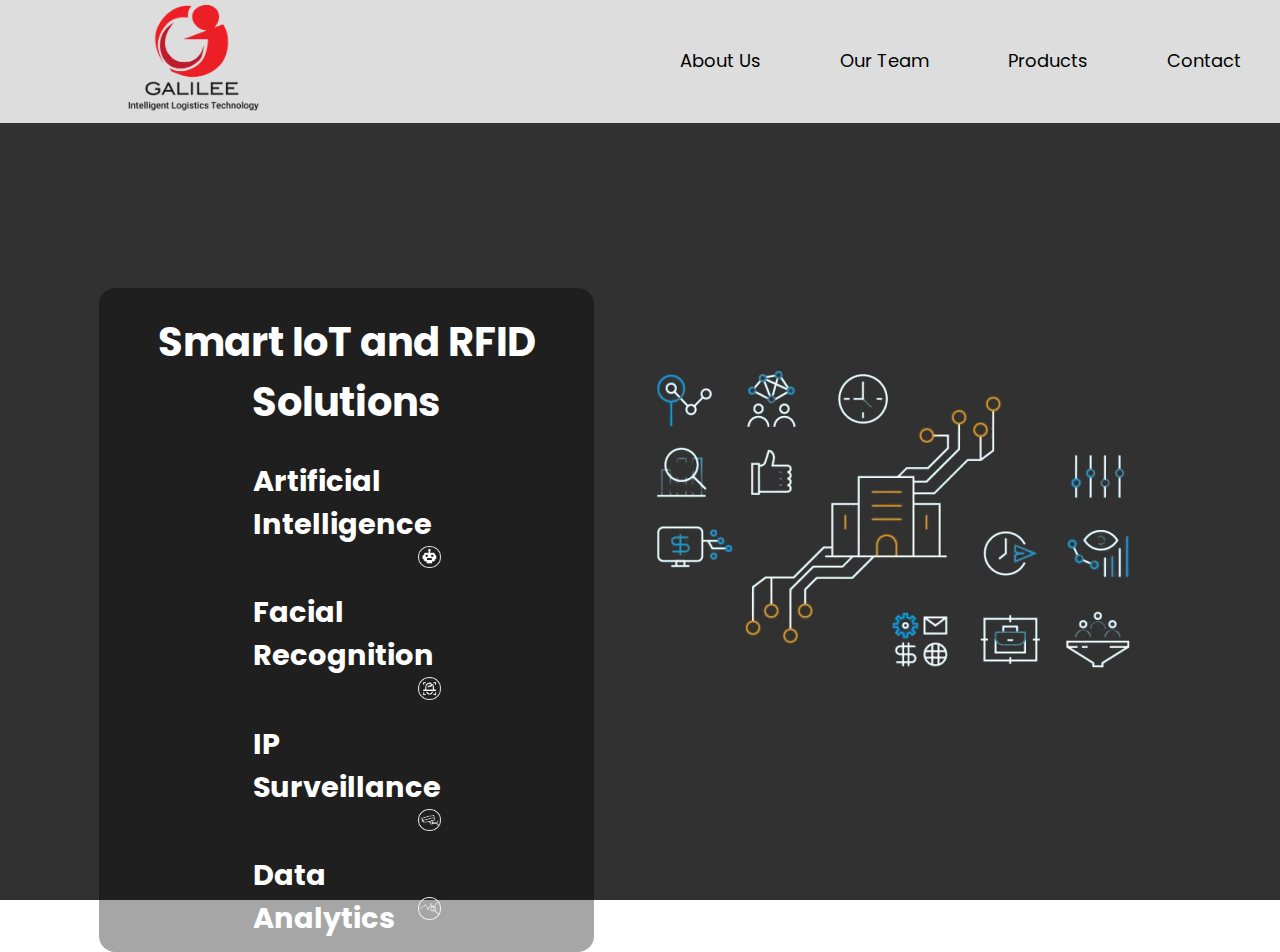
==== index.html @ e24705b4 "Major changes." ====
<!DOCTYPE html>
<html lang="en">
    <head>
        <meta charset="UTF-8">
        <meta name="viewport" content="width=device-width, user-scalable=no,
        initial-scale=1.0, maximum-scale=1.0, minimum-scale=1.0">
        <meta http-equiv="X-UA-Compatible" content="ie=edge">
        <link rel="stylesheet" href="css/main.css">
        <title>Gilttech</title>
    </head>
    <body>
        <nav>
            <div class="hamburger">
                <div class="line"></div>
                <div class="line"></div>
                <div class="line"></div>
            </div>
            <div class="nav-logo">
                <a href="index.html">
                    <img src="images/Logo_black.png" alt="Brand logo">
                </a>
            </div>
            <ul class="nav-links">
                <li><a href="about.html">About Us</a></li>
                <li><a href="team.html">Our Team</a></li>
                <li><a href="products.html">Products</a></li>
                <li><a href="contact.html">Contact</a></li>
            </ul>
        </nav>
        <div class="container">
            <div class="content page">
                <div class="image">
                    <img src="images/bg-6.png" alt="">
                </div>
                <div class="text">
                    <h1>Smart IoT and RFID Solutions</h1>
                    <div class="ai">
                        <h2>
                            Artificial Intelligence
                            <img src="images/ai-icon-circled.png" alt="Artificial Intelligence Icon">
                        </h2>
                    </div>
                    <div class="fc">
                        <h2>
                            Facial Recognition
                            <img src="images/fa-icon-circled.png" alt="Facial Recognition Icon">
                        </h2>
                    </div>
                    <div class="ip">
                        <h2>
                            IP Surveillance
                            <img src="images/ips-icon-circled.png" alt="IP Surveillance Icon">
                        </h2>
                    </div>
                    <div class="da">
                        <h2>
                            Data Analytics
                            <img src="images/da-icon-circled.png" alt="Data Analytics Icon">
                        </h2>
                    </div>
                </div>
            </div>
        </div>
        <script src="js/script.js"></script>
    </body>
</html>
---- css/main.css ----
@import url('https://fonts.googleapis.com/css2?family=Poppins:wght@400;700&display=swap');

* {
    margin: 0;
    padding: 0;
    box-sizing: border-box;
    font-family: 'Poppins', sans-serif;
}

body {
    height: 100vh;
    overflow: hidden;
}

nav {
    display: flex;
    min-height: 8vh;
    max-height: 16vh;
    background: #DDD;
    position: absolute;
    z-index: 1;
    width: 100%;
}

.nav-logo img {
    padding: 0 2em;
    margin-left: 5.4em;
    width: 42%;
}

.nav-links {
    display: flex;
    justify-content: space-around;
    align-items: center;
    width: 50%;
    margin-left: auto;
}


.nav-links li {
    list-style: none;
}

.nav-links a {
    color: #000;
    text-decoration: none;
    font-size: 18px;
}

.nav-links li::after {
    content: '';
    width: 0;
    height: 2px;
    background: #EC1F26;
    display: block;
    margin: auto;
    transition: 0.4s;
}

.nav-links li:hover::after {
    width: 100%;
}

.page {
    height: 100vh;
}

.content {
    position: relative;
    background: #313131;
}

.content .image {
}

.content .image img{
    position: absolute;
    right: 6%;
    bottom: 20%;
}

.content .text {
    color: #FFF;
    /*background: linear-gradient(to bottom right, rgba(255, 255, 255, 0.3), rgba(0, 0, 0, 0.3));*/
    background: rgba(0, 0, 0, 0.35);
    position: absolute;
    top: 32%;
    left: 4%;
    margin-right: 48em;
    margin-left: 3em;
    margin-bottom: 10em;
    border-radius: 1em;
}

.content .text img{
    filter: invert(1);
}



.content h1 {
    padding-top: 0.6em;
    font-size: 2.5em;
    text-align: center;
    padding-bottom: 0.4em;
}

.content .ai {
    width: 100%;
    height: auto;
    font-size: 1.2em;
    display: inline-block;
    padding: 0.6em 8em;
}

.content .ai img {
    width: 12%;
    float: right;
}

.content .fc {
    width: 100%;
    height: auto;
    font-size: 1.2em;
    display: inline-block;
    padding: 0.6em 8em;
}

.content .fc img {
    width: 12%;
    float: right;
}

.content .da {
    width: 100%;
    height: auto;
    font-size: 1.2em;
    display: inline-block;
    padding: 0.6em 8em;
}

.content .da img {
    width: 12%;
    float: right;
}

.content .ip {
    width: 100%;
    height: auto;
    font-size: 1.2em;
    display: inline-block;
    padding: 0.6em 8em;
}

.content .ip img {
    width: 12%;
    float: right;
}

.about-us-content {
    padding: 10em 10em;
}

.about-us-content h2 {
    font-size: 2em;
    text-align: left;
}

.about-us-content p {
    padding: 0.8em 1em;
}

.our-usp {
    padding: 0.8em 0em;
}

.our-usp ul {
    padding-left: 0.8em;
}

.our-usp ul li {
    list-style: disc inside;
}

.our-clientele {
    float: left;
}

.our-clientele h2 {
    padding-bottom: 0.5em;
}

.our-clientele img {
    width: 42em;
}


.about-us-content .partners {
    display: inline;
    text-align: center;
    font-size: 2em;
    padding: 2em 0;
}

.about-us-content .partners-logos {
    display: flex;
    justify-content: center;
    flex-wrap: wrap;
}

.about-us-content .partners .column {
    float: left;
    width: 50%;
}

.about-us-content .partners .camfy {
    padding: 1em 0;
}

.about-us-content .partners .eyeseal {
    margin-left: 2.5em;
}

.our-team-content {
    padding: 8em 10em;
}

.our-team-content h2 {
    font-size: 2em;
    text-align: left;
}

.our-team-content section {
    padding: 3rem;
    background-color: #FFF;
}

.our-team-content .profile-heads {
    padding: 2rem 0;
    background-color: #FFF;
}

.card-wrapper {
    display: flex;
    align-items: center;
    align-content: center;
    flex-direction: row;
}

.card {
    width: 30%;
    height: 30em;
    background-color: #EBEEF8;
    display: flex;
    flex-direction: column;
    align-items: center;
    justify-content: center;
    margin: 2rem 3em;
    box-shadow: .5rem .5rem 3rem rgba(0, 0, 0, 0.2);
}

.card .profile-img {
    width: 15rem;
    height: 15rem;
    border-radius: 20%;
    margin-top: -5rem;
    z-index: 3;
    border: 1px solid #EBEEF8;
}

.card h3 {
    text-align: center;
    font-size: 2.0rem;
    padding: 1em;
    color: #333;
    margin: 1.5rem 0;
}

.sudhendra h3 {
    font-size: 1.6rem;
}

.job-title {
    color: #777;
    font-size: 1.5rem;
}

.card .about {
    padding: 0.3rem 2.0rem;
    background-color: #445AE3;
    border-radius: 2rem;
    margin: 1rem 0;
    text-transform: uppercase;
    color: #EEE;
    font-size: 1.2rem;
}


.our-team-content .modal {
    position: fixed;
    top: 50%;
    left: 50%;
    transform: translate(-50%, -50%) scale(0);
    transition: 200ms ease-in-out;
    border: 1px solid black;
    border-radius: 10px;
    z-index: 10;
    padding: 1em 1em;
    background-color: white;
    width: 80%;
    overflow-y: scroll;
}

.our-team-content .modal ol {
    margin-left: 1.8em;
}

.our-team-content .modal ul {
    margin-left: 1.8em;
}

.our-team-content .modal.active {
    transform: translate(-50%, -50%) scale(1);
}

.our-team-content .modal-header {
    padding: 1em 1.5em;
    display: flex;
    justify-content: space-between;
    align-items: center;
    border-bottom: 1px solid black;
}

.our-team-content .modal-title {
    font-size: 1.25rem;
    font-weight: bold;
}

.our-team-content .close-button {
    cursor: pointer;
    border: none;
    outline: none;
    background: none;
    font-size: 1.25rem;
    font-weight: bold;
}

.our-team-content .modal-body {
    padding: 1em 1.5em;
    font-size: 0.9rem;
}

#overlay {
    position: fixed;
    opacity: 0;
    top: 0;
    left: 0;
    right: 0;
    bottom: 0;
    background-color: rgba(0, 0, 0, 0.5);
    pointer-events: none;
    transition: 200ms ease-in-out;
}

#overlay.active {
    pointer-events: all;
    opacity: 1;
}

.products-content {
    padding: 8em 2em;
}

.products {
    overflow-y: scroll;
}

.products-content h2 {
    font-size: 2em;
    text-align: left;
}

.product-list {
    padding-top: 1em;
    display: grid;
    grid-template-columns: 1fr 1fr 1fr;
    grid-column-gap: 4em;
    grid-row-gap: 4em;
}

.product-list .prod-card {
    background-color: #F7F7F7;
    border-radius: 10px;
    padding: 2em;
    box-shadow: 0px 10px 5px #B2BEC3;
    text-align: center;
}

.prod-card .title {
    font-size: 1.5em;
    font-weight: bold;
    padding: 0.6em;
}

.prod-card img {
}

.product-list button {
    font-size: 1.0em;
    font-weight: bold;
    border: none;
    display: inline-block;
    margin-top: 0.8em;
    padding: 0.1em 0.5em;
    padding-top: 0.4em;
    border-radius: 5px;
    background-color: #3498DB;
    cursor: pointer;
}

.product-list button:hover {
    box-shadow: 0px 6px 6px #313131;
}

.eye-seal img {
    width: 100%;
    padding: 2.5em;
}

.face-ai img {
    width: 100%;
}


.i-inventory img {
    width: 90%;
}

.i-trailer img {
    width: 100%;
    padding: 2.5em;
}

.i-cits img {
    width: 78%;
    padding: 1.0em;
}

.smart-store img {
    width: 100%;
    padding: 1.0em;
}

.products-content .modal {
    position: fixed;
    top: 50%;
    left: 50%;
    transform: translate(-50%, -50%) scale(0);
    transition: 200ms ease-in-out;
    border: 1px solid black;
    border-radius: 10px;
    z-index: 10;
    padding: 1em 1em;
    background-color: white;
    width: 80%;
    overflow-y: scroll;
}

.products-content .modal.active {
    transform: translate(-50%, -50%) scale(1);
}


/*
.product .title {
    text-align: center;
    font-weight: bold;
    font-size: 1.4em;
}


.product .advantage ul li{
    margin-left: 0.8em;
    list-style: disc;
}

.face-ai .title,.desc,.advantage {
    padding-top: 4.2em;
}

.i-inventory .title,.desc,.advantage {
    padding-top: 3.6em;
}

.i-trailer .title,.desc,.advantage {
    padding-top: 5.4em;
}

.i-cits .title,.desc,.advantage {
    padding-top: 4.4em;
}

.smart-store .title,.desc,.advantage {
    padding-top: 4.4em;
}

.product .more-details {
    text-align: center;
    font-weight: bold;
    color: #2475BB;
}

.product .more-details a {
    text-decoration: none;
    color: #2475BB;
}
*/

.contact-content {
    padding: 8em 18em;
}

.contact-content h2 {
    font-size: 2em;
    text-align: left;
}

.contact-content .address {
    font-size: 1.5em;
    padding: 2em 1em;
}

.contact-content .phone-email {
    font-size: 1.5em;
    padding: 2em 1em;
}

.contact-content .sm-icons {
    padding-top: 6em;
    text-align: left;
}

.contact-content .sm-icons ul {
    display: inline;
}

.contact-content .sm-icons ul li {
    display: inline-block;
    list-style: none;
}

.contact-content .mapouter {
    display: inline-block;
}

.contact-content .sm-icons ul li img {
    float: left;
    padding: 1em 2em;
    width: 100px;
}

@media screen and (max-width: 768px) {
    body {
        overflow-x: hidden;
    }

    .line {
        width: 32px;
        height: 4px;
        background: white;
        margin: 8px;
    }

    nav {
        max-height: 10vh;
        position: fixed;
    }

    .hamburger {
        z-index: 5;
        position: fixed;
        cursor: pointer;
        right: 15%;
        top: 1%;
        transform: translate(-5%, 50%);
    }

    .nav-links {
        position: fixed;
        right: 0px;
        height: 100vh;
        width: 40%;
        padding: 8em 1em;
        background: rgba(0, 0, 0, 0.8);
        flex-direction: column;
        transform: translateX(100%);
        transition: transform 0.5s ease-in;
    }

    .nav-active {
        transform: translateX(0%);
    }

    .nav-links li {
        opacity: 0;
    }


    .nav-logo img {
        padding: 0;
        margin-left: 2em;
        width: 30%;
    }

    .content .text {
        color: #FFF;
        /*background: linear-gradient(to bottom right, rgba(255, 255, 255, 0.3), rgba(0, 0, 0, 0.3));*/
        background: rgba(0, 0, 0, 0.35);
        position: absolute;
        top: 30%;
        margin-right: 5em;
        margin-left: 3em;
        margin-bottom: 2em;
        border-radius: 1em;
    }

    .content .ai {
        padding: 0.6em 1.5em;
    }

    .content .fc {
        padding: 0.6em 1.5em;
    }

    .content .ip {
        padding: 0.6em 1.5em;
    }

    .content .da {
        padding: 0.6em 1.5em;
    }

    .our-clientele img {
        padding-left: 2em;
        width: 40em;
    }

    .about-us-content {
        padding: 8em 2em;
    }

    .about-us-content .partners {
        display: inline;
        text-align: center;
        font-size: 2em;
        padding: 2em 0;
    }

    .about-us-content .partners .column {
        float: left;
        width: 50%;
    }

    .about-us-content .partners .camfy {
        padding: 0.8em;
    }

    .about-us-content .partners .camfy img {
        padding: 0;
        width: 70%;
    }

    .about-us-content .partners .eyeseal {
        padding: 0.8em;
        margin-left: 0;
    }

    .about-us-content .partners .eyeseal img {
        margin-left: 0;
        width: 100%;
    }

    .our-team-content {
        padding: 7.0em 2em;
    }

    .our-team-content section {
        padding: 1rem;
        background-color: #FFF;
    }

    .our-team-content .profile-heads {
        padding: 2rem 0;
        background-color: #FFF;
    }

    .card-wrapper {
        display: flex;
        align-items: center;
        align-content: center;
        flex-direction: column;
    }

    .card {
        width: 26rem;
        height: 10rem;
        background-color: #EBEEF8;
        display: flex;
        flex-direction: column;
        align-items: center;
        justify-content: center;
        margin: 4rem 0;
        box-shadow: .5rem .5rem 3rem rgba(0, 0, 0, 0.2);
    }

    .card .profile-img {
        width: 5rem;
        height: 5rem;
        border-radius: 20%;
        margin-top: -6rem;
        z-index: 3;
        border: 1px solid #EBEEF8;
    }

    .card h3 {
        text-align: center;
        font-size: 1.5rem;
        color: #333;
        margin: 1.5rem 0;
    }

    .job-title {
        color: #777;
        font-size: 1.0rem;
    }

    .card .about {
        padding: 0.3rem 1.8rem;
        background-color: #445AE3;
        border-radius: 2rem;
        margin: 1rem 0;
        text-transform: uppercase;
        color: #EEE;
        font-size: 0.8rem;
    }

    .our-team-content .modal {
        position: fixed;
        top: 50%;
        left: 50%;
        transform: translate(-50%, -50%) scale(0);
        transition: 200ms ease-in-out;
        border: 1px solid black;
        border-radius: 10px;
        z-index: 10;
        padding: 1em 1em;
        background-color: white;
        width: 90%;
        min-height: 75%;
        overflow-y: scroll;
    }

    .our-team-content .modal ol {
        margin-left: 1.8em;
    }

    .our-team-content .modal ul {
        margin-left: 1.8em;
    }

    .our-team-content .modal.active {
        transform: translate(-50%, -50%) scale(1);
    }

    .our-team-content .modal-header {
        padding: 0.2em 1.2em;
        display: flex;
        justify-content: space-between;
        align-items: center;
        border-bottom: 1px solid black;
    }

    .our-team-content .modal-title {
        font-size: 1.60rem;
        font-weight: bold;
    }

    .our-team-content .modal-body {
        position: absolute;
        padding: 0.8em 1.2em;
        font-size: 0.8rem;
    }
}

@media screen and (max-width: 460px) {
    body {
        overflow-x: hidden;
    }

    .line {
        width: 32px;
        height: 4px;
        background: white;
        margin: 8px;
    }

    nav {
        max-height: 10vh;
        position: fixed;
    }

    .hamburger {
        z-index: 5;
        position: fixed;
        cursor: pointer;
        right: 15%;
        top: 1%;
        transform: translate(-5%, 50%);
    }

    .nav-links {
        position: fixed;
        right: 0px;
        height: 100vh;
        width: 40%;
        padding: 8em 1em;
        background: rgba(0, 0, 0, 0.8);
        flex-direction: column;
        transform: translateX(100%);
        transition: transform 0.5s ease-in;
    }

    .nav-active {
        transform: translateX(0%);
    }

    .nav-links li {
        opacity: 0;
    }


    .nav-logo img {
        padding: 0;
        margin-left: 2em;
        width: 25%;
    }

    .content .text {
        color: #FFF;
        position: absolute;
        background: rgba(0, 0, 0, 0.35);
        top: 30%;
        left: 0%;
        margin: 0em 0em;
        width: 100%;
    }

    .content h1 {
        padding-top: 0.6em;
        font-size: 1.8em;
        text-align: center;
        padding-bottom: 0.4em;
    }

    .content .ai {
        padding: 0.6em 1.5em;
        font-size: 1em;
    }

    .content .fc {
        padding: 0.6em 1.5em;
        font-size: 1em;
    }

    .content .ip {
        padding: 0.6em 1.5em;
        font-size: 1em;
    }

    .content .da {
        padding: 0.6em 1.5em;
        font-size: 1em;
    }

    .our-clientele img {
        position: relative;
        overflow-x: hidden;
        padding-left: 0;
        width: 100vw;
        left: -4%;
    }

    .about-us-content {
        padding: 7.0em 1em;
    }

    .about-us-content h2 {
        font-size: 1.5em;
        text-align: center;
    }

    .about-us-content p {
        font-size: 0.8em;
        padding: 1.0em 0.8em;
    }

    .our-usp ul {
        font-size: 0.8em;
    }

    .about-us-content .partners {
        display: inline;
        text-align: center;
        font-size: 1.5em;
        padding: 2em 0;
    }

    .about-us-content .partners .column {
        float: none;
        width: 70%;
    }

    .about-us-content .partners-logos {
        display: flex;
        justify-content: center;
        flex-wrap: wrap;
    }

    .about-us-content .partners .camfy {
        padding: 0 0;
    }

    .about-us-content .partners .eyeseal {
        margin-left: 0;
    }

    .our-team-content {
        padding: 5.0em 2em;
    }

    .our-team-content h2 {
        font-size: 1.5em;
        text-align: center;
        padding-bottom: 0.5em;
    }

    .our-team-content section {
        padding: 0.6rem;
        background-color: #FFF;
    }

    .our-team-content .profile-heads {
        padding: 1.8rem 0;
        background-color: #FFF;
    }

    .card-wrapper {
        display: flex;
        align-items: center;
        align-content: center;
        flex-direction: column;
    }

    .card {
        width: 100vw;
        height: 6.5rem;
        background-color: #EBEEF8;
        display: flex;
        flex-direction: column;
        align-items: center;
        justify-content: center;
        margin: 3rem 0;
        box-shadow: .5rem .5rem 2rem rgba(0, 0, 0, 0.2);
    }

    .card .profile-img {
        width: 4rem;
        height: 4rem;
        border-radius: 20%;
        margin-top: -6rem;
        z-index: 3;
        border: 1px solid #EBEEF8;
    }

    .card h3 {
        text-align: center;
        font-size: 1.2rem;
        color: #333;
        margin: 0.6rem 0;
    }

    .job-title {
        color: #777;
        font-size: 0.9rem;
    }

    .card .about {
        padding: 0.3rem 1.5rem;
        background-color: #445AE3;
        border-radius: 2rem;
        margin: 0.3rem 0;
        text-transform: uppercase;
        color: #EEE;
        font-size: 0.6rem;
    }

    .our-team-content .modal {
        position: fixed;
        top: 50%;
        left: 50%;
        transform: translate(-50%, -50%) scale(0);
        transition: 200ms ease-in-out;
        border: 1px solid black;
        border-radius: 10px;
        z-index: 10;
        padding: 1em 1em;
        background-color: white;
        width: 90%;
        min-height: 75%;
        overflow-y: scroll;
    }

    .our-team-content .modal ol {
        margin-left: 1.8em;
    }

    .our-team-content .modal ul {
        margin-left: 1.8em;
    }

    .our-team-content .modal.active {
        transform: translate(-50%, -50%) scale(1);
    }

    .our-team-content .modal-header {
        padding: 0.2em 1.2em;
        display: flex;
        justify-content: space-between;
        align-items: center;
        border-bottom: 1px solid black;
    }

    .our-team-content .modal-title {
        font-size: 1.60rem;
        font-weight: bold;
    }

    .our-team-content .modal-body {
        position: absolute;
        padding: 0.8em 1.2em;
        font-size: 0.8rem;
    }

}

@keyframes navLinksFade {
    from {
        opacity: 0;
        transform: translateX(50px);
    }

    to {
        opacity: 1;
        transform: translateX(0px);
    }
}
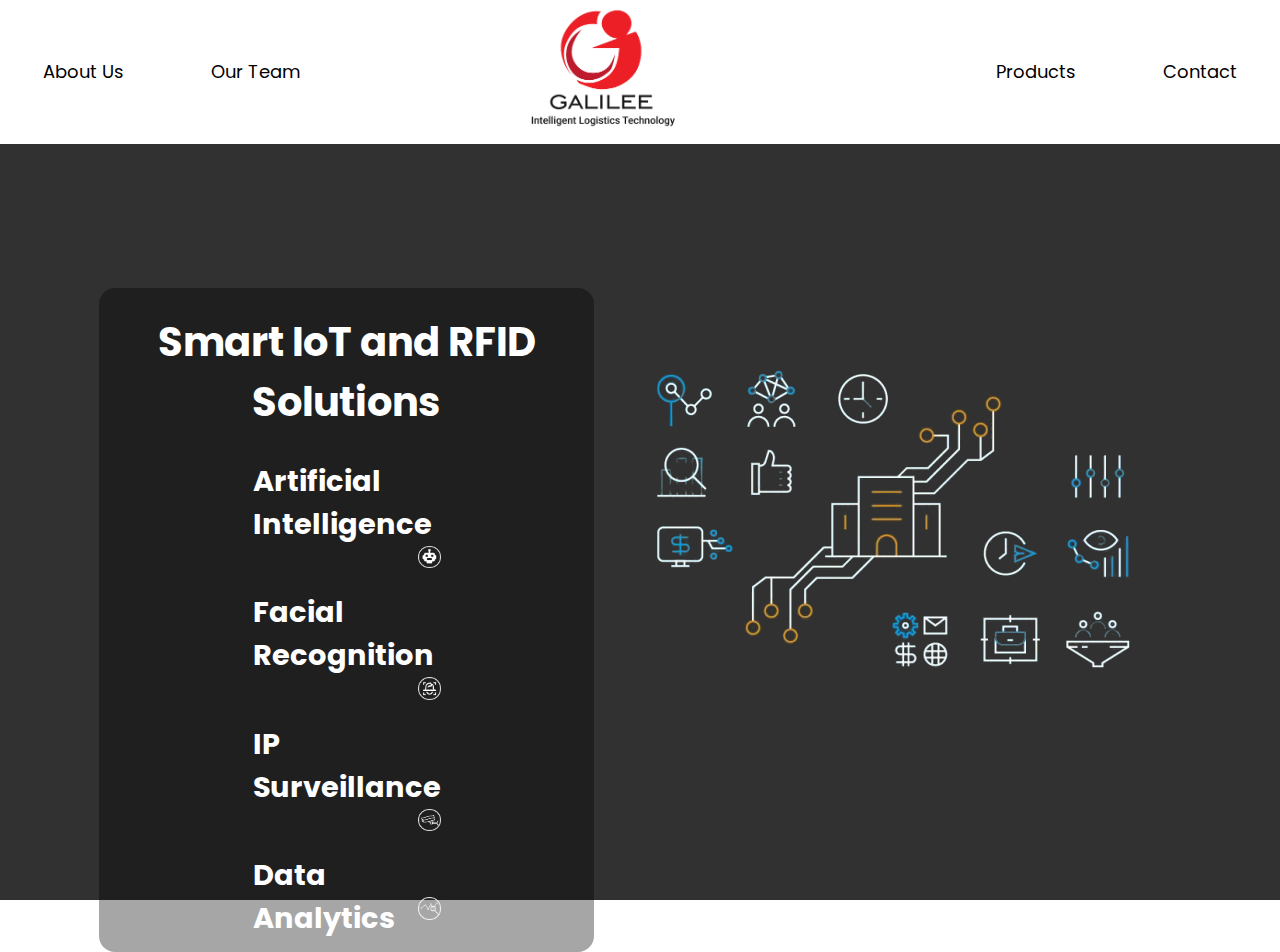
==== commit 781141e0: "Added new team members." ====
--- a/index.html
+++ b/index.html
@@ -15,14 +15,14 @@
                 <div class="line"></div>
                 <div class="line"></div>
             </div>
-            <div class="nav-logo">
-                <a href="index.html">
-                    <img src="images/Logo_black.png" alt="Brand logo">
-                </a>
-            </div>
             <ul class="nav-links">
                 <li><a href="about.html">About Us</a></li>
                 <li><a href="team.html">Our Team</a></li>
+                <div class="nav-logo">
+                    <a href="index.html">
+                        <img src="images/Logo_black.png" alt="Brand logo">
+                    </a>
+                </div>
                 <li><a href="products.html">Products</a></li>
                 <li><a href="contact.html">Contact</a></li>
             </ul>
--- a/css/main.css
+++ b/css/main.css
@@ -16,23 +16,23 @@
     display: flex;
     min-height: 8vh;
     max-height: 16vh;
-    background: #DDD;
+    background: #FFF;
     position: absolute;
     z-index: 1;
     width: 100%;
 }
 
 .nav-logo img {
-    padding: 0 2em;
+    padding: 2em 2em;
     margin-left: 5.4em;
-    width: 42%;
+    width: 45%;
 }
 
 .nav-links {
     display: flex;
     justify-content: space-around;
     align-items: center;
-    width: 50%;
+    width: 100%;
     margin-left: auto;
 }
 
@@ -222,7 +222,7 @@
 }
 
 .our-team-content {
-    padding: 8em 10em;
+    padding: 10em 8em;
 }
 
 .our-team-content h2 {
@@ -231,13 +231,13 @@
 }
 
 .our-team-content section {
-    padding: 3rem;
     background-color: #FFF;
 }
 
 .our-team-content .profile-heads {
-    padding: 2rem 0;
+    margin-top: 1em;
     background-color: #FFF;
+    overflow-y: scroll;
 }
 
 .card-wrapper {
@@ -245,25 +245,28 @@
     align-items: center;
     align-content: center;
     flex-direction: row;
+    text-align: center;
 }
 
 .card {
+    height: 34em;
     width: 30%;
-    height: 30em;
+    padding: 2em 4em;
     background-color: #EBEEF8;
     display: flex;
     flex-direction: column;
     align-items: center;
     justify-content: center;
-    margin: 2rem 3em;
+    margin: 1rem 3em;
     box-shadow: .5rem .5rem 3rem rgba(0, 0, 0, 0.2);
+    cursor: pointer;
 }
 
 .card .profile-img {
-    width: 15rem;
-    height: 15rem;
-    border-radius: 20%;
-    margin-top: -5rem;
+    width: 14rem;
+    height: 14rem;
+    border-radius: 80%;
+    margin-top: -2rem;
     z-index: 3;
     border: 1px solid #EBEEF8;
 }
@@ -278,6 +281,28 @@
 
 .sudhendra h3 {
     font-size: 1.6rem;
+}
+
+.sudhendra .profile-img {
+    margin-top: 0.4em;
+}
+
+.arul .profile-img {
+    margin-top: 0.8em;
+}
+
+.vedpal .profile-img {
+    margin-top: 2.8em;
+}
+
+.namrata .profile-img {
+    margin-top: 3.2em;
+    width: 90%;
+}
+
+
+.arul h3 {
+    font-size: 1.8rem;
 }
 
 .job-title {
@@ -368,7 +393,7 @@
 }
 
 .products-content {
-    padding: 8em 2em;
+    padding: 10em 8em;
 }
 
 .products {
@@ -461,9 +486,18 @@
     border-radius: 10px;
     z-index: 10;
     padding: 1em 1em;
-    background-color: white;
+    background-color: #85B8F9;
     width: 80%;
     overflow-y: scroll;
+}
+
+.products-content .modal .desc {
+    text-align: left;
+}
+
+.products-content .modal .advantage {
+    text-align: left;
+    margin-left: 2em;
 }
 
 .products-content .modal.active {
@@ -517,7 +551,8 @@
 */
 
 .contact-content {
-    padding: 8em 18em;
+    overflow: hidden;
+    padding: 10em 12em;
 }
 
 .contact-content h2 {
@@ -1051,6 +1086,13 @@
         font-size: 0.8rem;
     }
 
+    .product-list {
+        padding-top: 1em;
+        display: grid;
+        grid-template-columns: 1fr 1fr 1fr;
+        grid-column-gap: 4em;
+        grid-row-gap: 4em;
+    }
 }
 
 @keyframes navLinksFade {
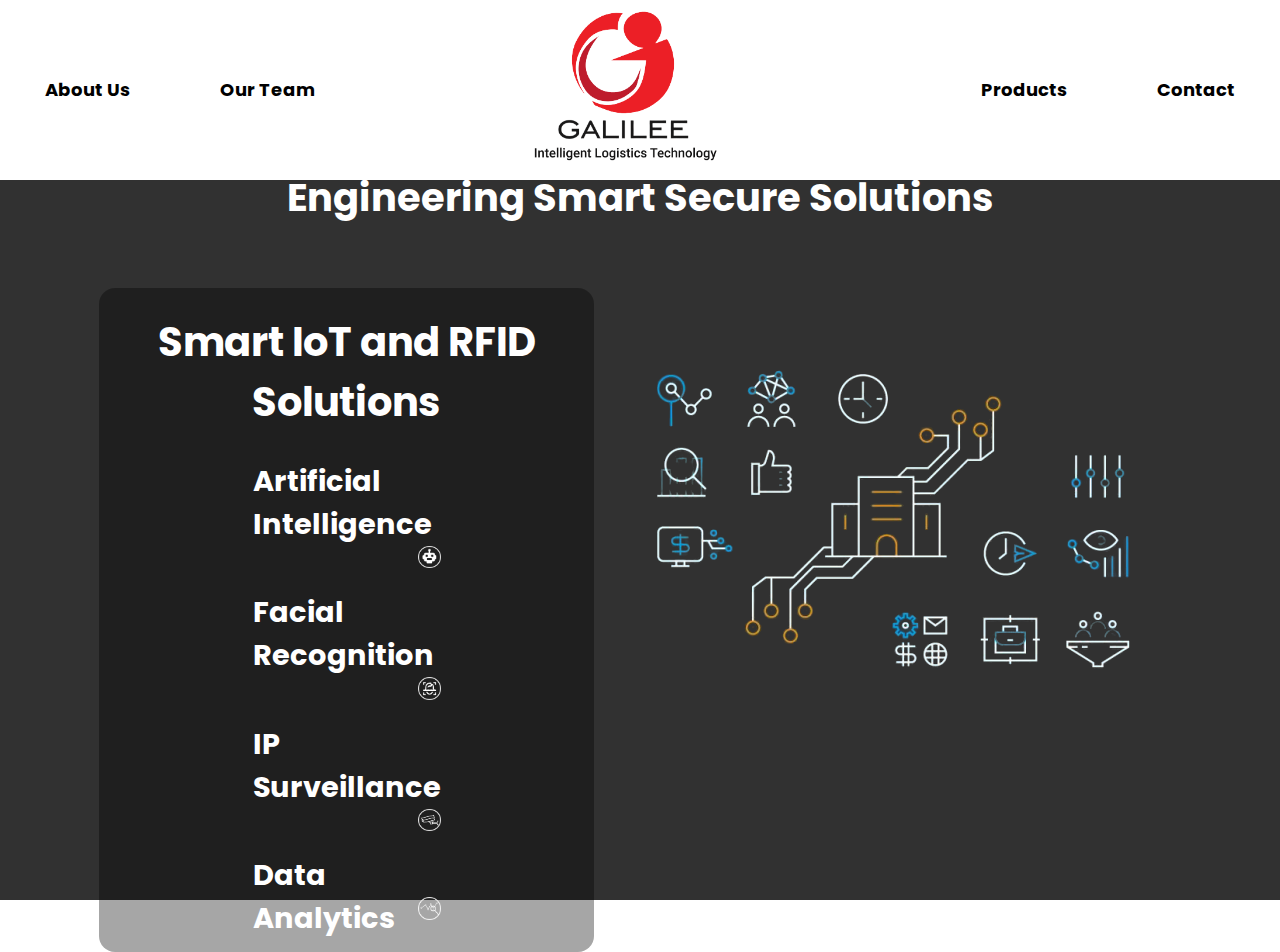
==== commit 232595c0: "Added another product. Added download brochure button. Adjusted 'About Us' content. Added more conta" ====
--- a/index.html
+++ b/index.html
@@ -29,6 +29,7 @@
         </nav>
         <div class="container">
             <div class="content page">
+                <div class="tagline">Engineering Smart Secure Solutions</div>
                 <div class="image">
                     <img src="images/bg-6.png" alt="">
                 </div>
--- a/css/main.css
+++ b/css/main.css
@@ -14,7 +14,7 @@
 
 nav {
     display: flex;
-    min-height: 8vh;
+    min-height: 20vh;
     max-height: 16vh;
     background: #FFF;
     position: absolute;
@@ -23,9 +23,9 @@
 }
 
 .nav-logo img {
-    padding: 2em 2em;
+    padding: 3em 1em;
     margin-left: 5.4em;
-    width: 45%;
+    width: 50%;
 }
 
 .nav-links {
@@ -45,6 +45,7 @@
     color: #000;
     text-decoration: none;
     font-size: 18px;
+    font-weight: bold;
 }
 
 .nav-links li::after {
@@ -113,6 +114,14 @@
     padding: 0.6em 8em;
 }
 
+.content .tagline {
+    text-align: center;
+    padding-top: 4.4em;
+    font-size: 2.4em;
+    font-weight: bold;
+    color: #FFF;
+}
+
 .content .ai img {
     width: 12%;
     float: right;
@@ -162,12 +171,14 @@
 }
 
 .about-us-content h2 {
-    font-size: 2em;
+    font-size: 1.5em;
     text-align: left;
 }
 
 .about-us-content p {
-    padding: 0.8em 1em;
+    padding: 0.4em 1em;
+    padding-right: 36em;
+    font-size: 0.9em;
 }
 
 .our-usp {
@@ -176,6 +187,7 @@
 
 .our-usp ul {
     padding-left: 0.8em;
+    font-size: 0.9em;
 }
 
 .our-usp ul li {
@@ -191,14 +203,14 @@
 }
 
 .our-clientele img {
-    width: 42em;
+    width: 32em;
 }
 
 
 .about-us-content .partners {
     display: inline;
     text-align: center;
-    font-size: 2em;
+    font-size: 1.5em;
     padding: 2em 0;
 }
 
@@ -279,36 +291,66 @@
     margin: 1.5rem 0;
 }
 
-.sudhendra h3 {
-    font-size: 1.6rem;
-}
-
-.sudhendra .profile-img {
-    margin-top: 0.4em;
-}
-
-.arul .profile-img {
-    margin-top: 0.8em;
-}
-
-.vedpal .profile-img {
-    margin-top: 2.8em;
-}
-
-.namrata .profile-img {
-    margin-top: 3.2em;
-    width: 90%;
-}
-
-
-.arul h3 {
-    font-size: 1.8rem;
-}
-
 .job-title {
     color: #777;
     font-size: 1.5rem;
 }
+
+.sudhendra h3 {
+    font-size: 1.6rem;
+}
+
+.sudhendra .profile-img {
+}
+
+.arul .profile-img {
+}
+
+.arul h3 {
+    font-size: 1.8rem;
+}
+
+.vedpal .profile-img {
+    margin-top: 2.0em;
+}
+
+.namrata .profile-img {
+    margin-top: 2.0em;
+}
+
+.namrata h3 {
+    font-size: 1.8rem;
+}
+
+.namrata .job-title {
+    font-size: 1.4rem;
+}
+
+.uma .profile-img {
+    margin-top: 1.5em;
+}
+
+.uma h3 {
+    font-size: 1.8rem;
+}
+
+.dipankar .profile-img {
+    margin-top: 1.5em;
+}
+
+.dipankar h3 {
+    font-size: 1.8rem;
+}
+
+.ganesh .profile-img {
+    margin-top: 1.5em;
+}
+
+.ganesh h3 {
+    font-size: 1.8rem;
+}
+
+
 
 .card .about {
     padding: 0.3rem 2.0rem;
@@ -400,12 +442,23 @@
     overflow-y: scroll;
 }
 
-.products-content h2 {
-    font-size: 2em;
-    text-align: left;
+.products-content .title {
+    font-size: 1.5em;
+    float: left;
+}
+
+.products-content .download {
+    font-size: 0.8em;
+    float: right;
+}
+
+.products-content .download a{
+    text-decoration: none;
+    color: #205497;
 }
 
 .product-list {
+    clear: both;
     padding-top: 1em;
     display: grid;
     grid-template-columns: 1fr 1fr 1fr;
@@ -414,7 +467,7 @@
 }
 
 .product-list .prod-card {
-    background-color: #F7F7F7;
+    background-color: #E1E1E1;
     border-radius: 10px;
     padding: 2em;
     box-shadow: 0px 10px 5px #B2BEC3;
@@ -456,6 +509,14 @@
     width: 100%;
 }
 
+.sanitiser .title {
+    font-size: 1.2em;
+}
+
+.sanitiser img {
+    width: 75%;
+    padding: 0.5em;
+}
 
 .i-inventory img {
     width: 90%;
@@ -486,9 +547,8 @@
     border-radius: 10px;
     z-index: 10;
     padding: 1em 1em;
-    background-color: #85B8F9;
+    background-color: #FFF;
     width: 80%;
-    overflow-y: scroll;
 }
 
 .products-content .modal .desc {
@@ -561,17 +621,17 @@
 }
 
 .contact-content .address {
-    font-size: 1.5em;
-    padding: 2em 1em;
+    font-size: 1.2em;
+    padding: 1em 1em;
 }
 
 .contact-content .phone-email {
-    font-size: 1.5em;
-    padding: 2em 1em;
+    font-size: 1.2em;
+    padding: 0 1em;
 }
 
 .contact-content .sm-icons {
-    padding-top: 6em;
+    padding-top: 8em;
     text-align: left;
 }
 
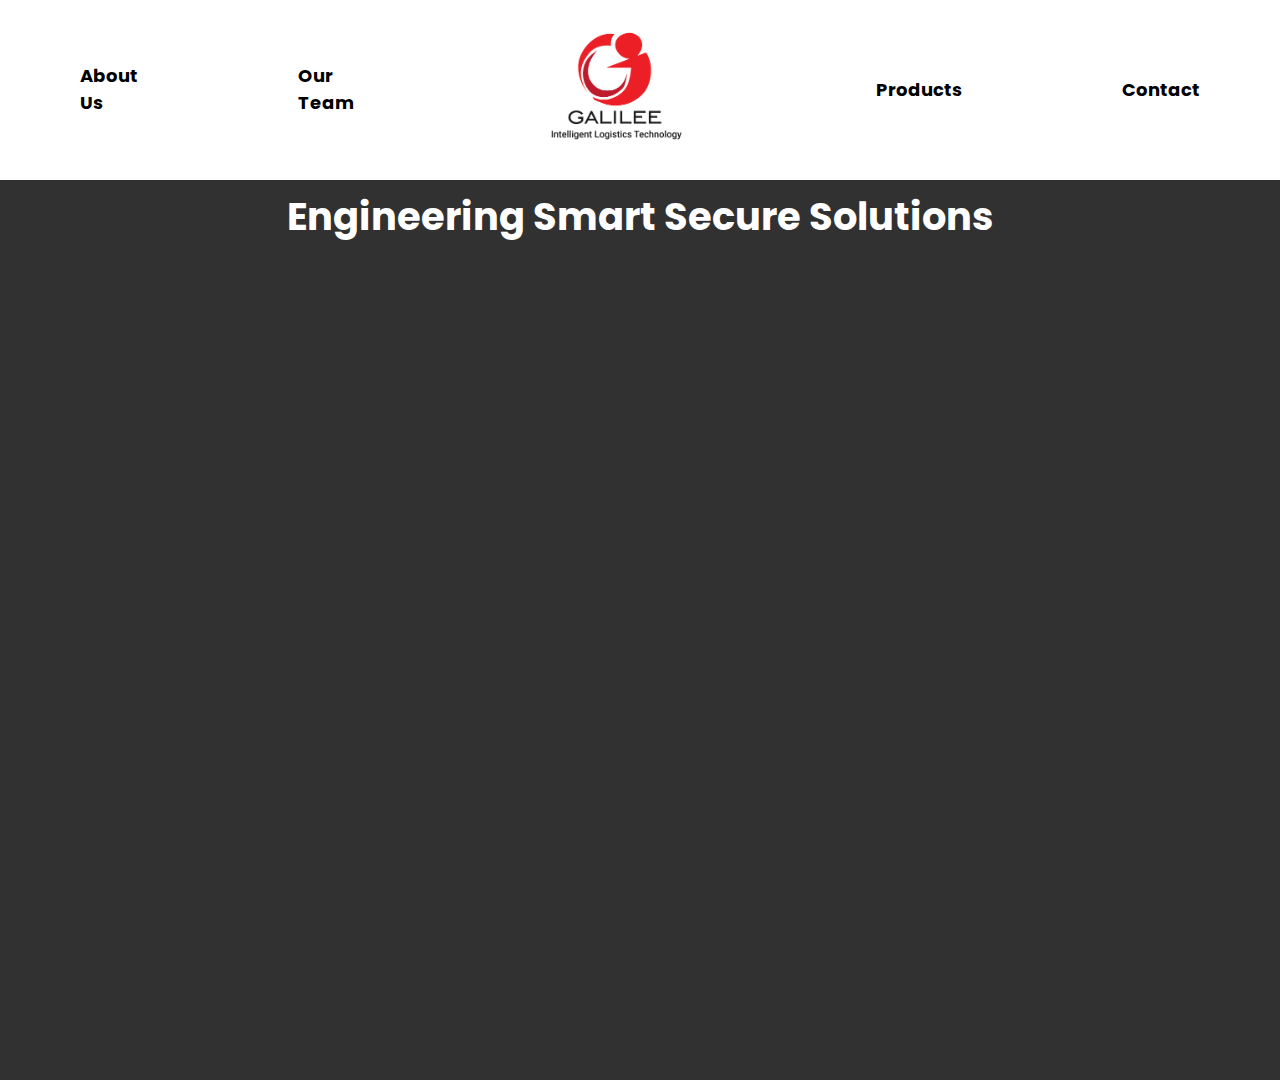
==== commit 1a1a3fbe: "Some changes snapshot." ====
--- a/index.html
+++ b/index.html
@@ -15,14 +15,16 @@
                 <div class="line"></div>
                 <div class="line"></div>
             </div>
-            <ul class="nav-links">
+            <ul class="nav-links nav-links-1">
                 <li><a href="about.html">About Us</a></li>
                 <li><a href="team.html">Our Team</a></li>
-                <div class="nav-logo">
-                    <a href="index.html">
-                        <img src="images/Logo_black.png" alt="Brand logo">
-                    </a>
-                </div>
+            </ul>
+            <div class="nav-logo">
+                <a href="index.html">
+                    <img src="images/Logo_black.png" alt="Brand logo">
+                </a>
+            </div>
+            <ul class="nav-links nav-links-2">
                 <li><a href="products.html">Products</a></li>
                 <li><a href="contact.html">Contact</a></li>
             </ul>
@@ -30,35 +32,37 @@
         <div class="container">
             <div class="content page">
                 <div class="tagline">Engineering Smart Secure Solutions</div>
+                <!--div class="circle-container">
+                    <div class="text">
+                        <h1>Smart IoT and RFID Solutions</h1>
+                        <div class="ai">
+                            <h2>
+                                Artificial Intelligence
+                            </h2>
+                        </div>
+                        <div class="fc">
+                            <h2>
+                                Facial Recognition
+                            </h2>
+                        </div>
+                        <div class="ip">
+                            <h2>
+                                IP Surveillance
+                            </h2>
+                        </div>
+                        <div class="da">
+                            <h2>
+                                Data Analytics
+                            </h2>
+                        </div>
+                    </div>
+                    <img class="deg0" src="images/circle/air-sea.png" alt="">
+                    <img class="deg90" src="images/circle/air-sea.png" alt="">
+                    <img class="deg180" src="images/circle/air-sea.png" alt="">
+                    <img class="deg270" src="images/circle/air-sea.png" alt="">
+                </div-->
                 <div class="image">
-                    <img src="images/bg-6.png" alt="">
-                </div>
-                <div class="text">
-                    <h1>Smart IoT and RFID Solutions</h1>
-                    <div class="ai">
-                        <h2>
-                            Artificial Intelligence
-                            <img src="images/ai-icon-circled.png" alt="Artificial Intelligence Icon">
-                        </h2>
-                    </div>
-                    <div class="fc">
-                        <h2>
-                            Facial Recognition
-                            <img src="images/fa-icon-circled.png" alt="Facial Recognition Icon">
-                        </h2>
-                    </div>
-                    <div class="ip">
-                        <h2>
-                            IP Surveillance
-                            <img src="images/ips-icon-circled.png" alt="IP Surveillance Icon">
-                        </h2>
-                    </div>
-                    <div class="da">
-                        <h2>
-                            Data Analytics
-                            <img src="images/da-icon-circled.png" alt="Data Analytics Icon">
-                        </h2>
-                    </div>
+                    <img src="images/LandingPage.png" alt="">
                 </div>
             </div>
         </div>
--- a/css/main.css
+++ b/css/main.css
@@ -14,31 +14,36 @@
 
 nav {
     display: flex;
-    min-height: 20vh;
-    max-height: 16vh;
+    height: 20vh;
+    justify-content: space-between;
+    align-items: center;
     background: #FFF;
-    position: absolute;
     z-index: 1;
     width: 100%;
 }
 
+.nav-logo {
+    flex: 0 1 20vw;
+    text-align: center;
+}
+
 .nav-logo img {
-    padding: 3em 1em;
-    margin-left: 5.4em;
-    width: 50%;
+    width: 58%;
 }
 
 .nav-links {
     display: flex;
-    justify-content: space-around;
-    align-items: center;
-    width: 100%;
-    margin-left: auto;
+    flex: 0 0 32vw;
+}
+
+.nav-links-1 {
+    justify-content: flex-end;
 }
 
 
 .nav-links li {
     list-style: none;
+    margin: 0 5rem;
 }
 
 .nav-links a {
@@ -71,33 +76,6 @@
     background: #313131;
 }
 
-.content .image {
-}
-
-.content .image img{
-    position: absolute;
-    right: 6%;
-    bottom: 20%;
-}
-
-.content .text {
-    color: #FFF;
-    /*background: linear-gradient(to bottom right, rgba(255, 255, 255, 0.3), rgba(0, 0, 0, 0.3));*/
-    background: rgba(0, 0, 0, 0.35);
-    position: absolute;
-    top: 32%;
-    left: 4%;
-    margin-right: 48em;
-    margin-left: 3em;
-    margin-bottom: 10em;
-    border-radius: 1em;
-}
-
-.content .text img{
-    filter: invert(1);
-}
-
-
 
 .content h1 {
     padding-top: 0.6em;
@@ -106,6 +84,27 @@
     padding-bottom: 0.4em;
 }
 
+
+.content .tagline {
+    text-align: center;
+    padding-top: 0.2em;
+    font-size: 2.4em;
+    font-weight: bold;
+    color: #FFF;
+}
+
+.content .image {
+    padding: 1em;
+    flex: 0 1 20vw;
+    text-align: center;
+}
+
+.content .image img{
+    filter: invert(1);
+    width: 38%;
+}
+/*
+ *
 .content .ai {
     width: 100%;
     height: auto;
@@ -113,15 +112,6 @@
     display: inline-block;
     padding: 0.6em 8em;
 }
-
-.content .tagline {
-    text-align: center;
-    padding-top: 4.4em;
-    font-size: 2.4em;
-    font-weight: bold;
-    color: #FFF;
-}
-
 .content .ai img {
     width: 12%;
     float: right;
@@ -166,8 +156,19 @@
     float: right;
 }
 
+*/
+
 .about-us-content {
-    padding: 10em 10em;
+    padding: 3em 10em;
+    overflow: visible;
+}
+
+.about-us-content .tagline {
+    text-align: center;
+    margin-top: -2em;
+    font-size: 1.4em;
+    font-weight: bold;
+    color: #848484;
 }
 
 .about-us-content h2 {
@@ -538,6 +539,7 @@
 }
 
 .products-content .modal {
+    clear: both;
     position: fixed;
     top: 50%;
     left: 50%;
@@ -564,6 +566,10 @@
     transform: translate(-50%, -50%) scale(1);
 }
 
+.hamburger {
+    display: none;
+}
+
 
 /*
 .product .title {
@@ -611,7 +617,6 @@
 */
 
 .contact-content {
-    overflow: hidden;
     padding: 10em 12em;
 }
 
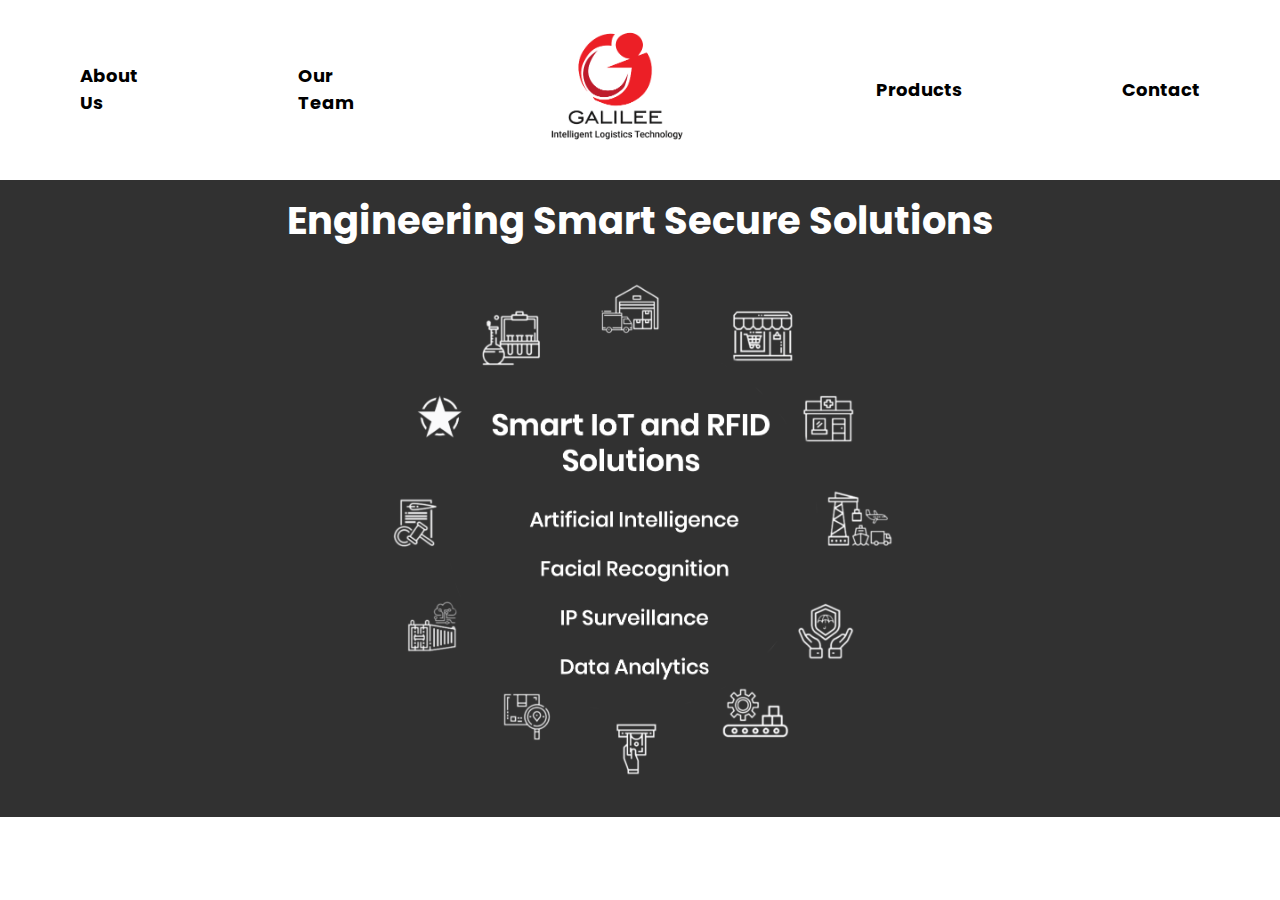
==== commit 96eb7854: "Adjusted the cut-off. Added new LandingPage." ====
--- a/index.html
+++ b/index.html
@@ -62,7 +62,7 @@
                     <img class="deg270" src="images/circle/air-sea.png" alt="">
                 </div-->
                 <div class="image">
-                    <img src="images/LandingPage.png" alt="">
+                    <img src="images/LandingPage-2.png" alt="">
                 </div>
             </div>
         </div>
--- a/css/main.css
+++ b/css/main.css
@@ -8,12 +8,11 @@
 }
 
 body {
-    height: 100vh;
-    overflow: hidden;
 }
 
 nav {
     display: flex;
+    position: fixed;
     height: 20vh;
     justify-content: space-between;
     align-items: center;
@@ -33,7 +32,7 @@
 
 .nav-links {
     display: flex;
-    flex: 0 0 32vw;
+    flex: 0 0 34vw;
 }
 
 .nav-links-1 {
@@ -68,12 +67,12 @@
 }
 
 .page {
-    height: 100vh;
 }
 
 .content {
     position: relative;
     background: #313131;
+    padding-top: 11.5em;
 }
 
 
@@ -94,14 +93,14 @@
 }
 
 .content .image {
-    padding: 1em;
+    padding: 2em;
     flex: 0 1 20vw;
     text-align: center;
 }
 
 .content .image img{
     filter: invert(1);
-    width: 38%;
+    width: 42%;
 }
 /*
  *
@@ -159,18 +158,24 @@
 */
 
 .about-us-content {
-    padding: 3em 10em;
-    overflow: visible;
+    padding: 16em 10em;
 }
 
 .about-us-content .tagline {
     text-align: center;
-    margin-top: -2em;
+    margin-top: -4em;
+    padding-bottom: 1em;
     font-size: 1.4em;
     font-weight: bold;
     color: #848484;
 }
 
+.about-us-content .wrapper {
+    display: grid;
+    grid-template-columns: 70% 30%;
+    grid-row-gap: 1em;
+}
+
 .about-us-content h2 {
     font-size: 1.5em;
     text-align: left;
@@ -178,7 +183,7 @@
 
 .about-us-content p {
     padding: 0.4em 1em;
-    padding-right: 36em;
+    padding-right: 6em;
     font-size: 0.9em;
 }
 
@@ -187,24 +192,27 @@
 }
 
 .our-usp ul {
-    padding-left: 0.8em;
+    padding-left: 0.9em;
     font-size: 0.9em;
 }
 
 .our-usp ul li {
     list-style: disc inside;
+    line-height: 3em;
 }
 
 .our-clientele {
-    float: left;
+    padding: 1em;
+    text-align: center;
 }
 
 .our-clientele h2 {
-    padding-bottom: 0.5em;
+    text-align: center;
 }
 
 .our-clientele img {
-    width: 32em;
+    padding: 1em;
+    width: 50em;
 }
 
 
@@ -212,30 +220,34 @@
     display: inline;
     text-align: center;
     font-size: 1.5em;
-    padding: 2em 0;
+    padding: 1em 0;
 }
 
 .about-us-content .partners-logos {
     display: flex;
-    justify-content: center;
-    flex-wrap: wrap;
+    flex-direction: row;
+    justify-content: space-between;
+    padding: 2em 8em;
 }
 
 .about-us-content .partners .column {
-    float: left;
-    width: 50%;
 }
 
 .about-us-content .partners .camfy {
-    padding: 1em 0;
 }
 
 .about-us-content .partners .eyeseal {
-    margin-left: 2.5em;
 }
 
 .our-team-content {
-    padding: 10em 8em;
+    padding: 14em 8em;
+}
+
+.our-team-content .tagline {
+    text-align: center;
+    font-size: 1.4em;
+    font-weight: bold;
+    color: #848484;
 }
 
 .our-team-content h2 {
@@ -248,59 +260,64 @@
 }
 
 .our-team-content .profile-heads {
-    margin-top: 1em;
-    background-color: #FFF;
-    overflow-y: scroll;
+    padding-top: 4em;
 }
 
 .card-wrapper {
-    display: flex;
-    align-items: center;
-    align-content: center;
-    flex-direction: row;
-    text-align: center;
+    display: grid;
+    grid-template-columns: 33% 33% 33%;
+    grid-row-gap: 1.8em;
+    grid-column-gap: 2em;
 }
 
 .card {
-    height: 34em;
-    width: 30%;
-    padding: 2em 4em;
+    width: 80%;
+    padding: 2em;
     background-color: #EBEEF8;
     display: flex;
     flex-direction: column;
     align-items: center;
-    justify-content: center;
-    margin: 1rem 3em;
+    text-align: center;
+    justify-content: space-around;
     box-shadow: .5rem .5rem 3rem rgba(0, 0, 0, 0.2);
+}
+
+.card .profile-img {
+    width: 12rem;
+    height: 12rem;
+    border-radius: 80%;
+    margin-top: 0rem;
+    border: 1px solid #EBEEF8;
+}
+
+.card h3 {
+    text-align: center;
+    font-size: 2.0rem;
+    padding: 0.4em;
+    color: #333;
+    margin: 0.3rem 0;
+}
+
+.job-title {
+    color: #575757;
+    font-size: 1.2rem;
+}
+
+.card .bio {
+    margin-top: 2.5em;
+    padding: 1em 2em;
+    color: #FFF;
+    font-weight: bold;
+    font-size: 0.9em;
+    background-color: #C0392B;
+    border-radius: 2em;
     cursor: pointer;
 }
 
-.card .profile-img {
-    width: 14rem;
-    height: 14rem;
-    border-radius: 80%;
-    margin-top: -2rem;
-    z-index: 3;
-    border: 1px solid #EBEEF8;
-}
-
-.card h3 {
-    text-align: center;
-    font-size: 2.0rem;
-    padding: 1em;
-    color: #333;
-    margin: 1.5rem 0;
-}
-
-.job-title {
-    color: #777;
+.sudhendra h3 {
     font-size: 1.5rem;
 }
 
-.sudhendra h3 {
-    font-size: 1.6rem;
-}
-
 .sudhendra .profile-img {
 }
 
@@ -308,49 +325,55 @@
 }
 
 .arul h3 {
+    font-size: 1.5rem;
+}
+
+.arul .job-title {
+    margin-top: 1em;
+}
+
+.arul .bio {
+}
+
+.vedpal h3 {
     font-size: 1.8rem;
 }
 
-.vedpal .profile-img {
-    margin-top: 2.0em;
+.vedpal .job-title {
 }
 
 .namrata .profile-img {
-    margin-top: 2.0em;
 }
 
 .namrata h3 {
-    font-size: 1.8rem;
 }
 
 .namrata .job-title {
-    font-size: 1.4rem;
 }
 
 .uma .profile-img {
-    margin-top: 1.5em;
 }
 
 .uma h3 {
-    font-size: 1.8rem;
+}
+
+
+.uma .job-title {
 }
 
 .dipankar .profile-img {
-    margin-top: 1.5em;
 }
 
 .dipankar h3 {
-    font-size: 1.8rem;
+    font-size: 1.8em;
 }
 
 .ganesh .profile-img {
-    margin-top: 1.5em;
 }
 
 .ganesh h3 {
-    font-size: 1.8rem;
-}
-
+    font-size: 1.8em;
+}
 
 
 .card .about {
@@ -375,8 +398,9 @@
     z-index: 10;
     padding: 1em 1em;
     background-color: white;
-    width: 80%;
-    overflow-y: scroll;
+    width: 85%;
+    max-height: 85%;
+    overflow-y: auto;
 }
 
 .our-team-content .modal ol {
@@ -400,7 +424,7 @@
 }
 
 .our-team-content .modal-title {
-    font-size: 1.25rem;
+    font-size: 1.5rem;
     font-weight: bold;
 }
 
@@ -416,6 +440,7 @@
 .our-team-content .modal-body {
     padding: 1em 1.5em;
     font-size: 0.9rem;
+    color: #313131;
 }
 
 #overlay {
@@ -436,21 +461,28 @@
 }
 
 .products-content {
-    padding: 10em 8em;
-}
-
-.products {
-    overflow-y: scroll;
-}
-
-.products-content .title {
+    padding: 12em 8em;
+}
+
+.products-content .tagline {
+    text-align: center;
+    font-size: 1.4em;
+    font-weight: bold;
+    color: #848484;
+}
+
+.products-content .title-line {
+    display: flex;
+    flex-direction: row;
+    justify-content: space-between;
+}
+
+.products-content .title-line .title {
     font-size: 1.5em;
-    float: left;
 }
 
 .products-content .download {
     font-size: 0.8em;
-    float: right;
 }
 
 .products-content .download a{
@@ -459,7 +491,6 @@
 }
 
 .product-list {
-    clear: both;
     padding-top: 1em;
     display: grid;
     grid-template-columns: 1fr 1fr 1fr;
@@ -468,6 +499,12 @@
 }
 
 .product-list .prod-card {
+    display: flex;
+    flex-direction: column;
+    align-items: center;
+    text-align: center;
+    justify-content: space-between;
+    color: #313131;
     background-color: #E1E1E1;
     border-radius: 10px;
     padding: 2em;
@@ -489,6 +526,7 @@
     font-weight: bold;
     border: none;
     display: inline-block;
+    color: #FFF;
     margin-top: 0.8em;
     padding: 0.1em 0.5em;
     padding-top: 0.4em;
@@ -539,7 +577,6 @@
 }
 
 .products-content .modal {
-    clear: both;
     position: fixed;
     top: 50%;
     left: 50%;
@@ -555,6 +592,7 @@
 
 .products-content .modal .desc {
     text-align: left;
+    padding-bottom: 1em;
 }
 
 .products-content .modal .advantage {
@@ -562,6 +600,23 @@
     margin-left: 2em;
 }
 
+.modal .download-button {
+    background-color: #000;
+    border-radius: 2em;
+    padding: 0.6em 0.8em;
+    color: #FFF;
+    position: absolute;
+    font-size: 0.9em;
+    right: 3%;
+    top: 4%;
+    cursor: pointer;
+}
+
+.modal .download-button a{
+    text-decoration: none;
+    color: #FFF;
+}
+
 .products-content .modal.active {
     transform: translate(-50%, -50%) scale(1);
 }
@@ -617,27 +672,42 @@
 */
 
 .contact-content {
-    padding: 10em 12em;
+    padding: 10em 10em;
+}
+
+.contact-content .tagline {
+    text-align: center;
+    font-size: 1.4em;
+    font-weight: bold;
+    color: #848484;
 }
 
 .contact-content h2 {
     font-size: 2em;
-    text-align: left;
+    text-align: center;
 }
 
 .contact-content .address {
     font-size: 1.2em;
     padding: 1em 1em;
+    width: 50%;
+    margin: 0 auto;
 }
 
 .contact-content .phone-email {
     font-size: 1.2em;
     padding: 0 1em;
+    width: 50%;
+    margin: 0 auto;
+}
+
+.phone-email .ids {
+    text-align: center;
 }
 
 .contact-content .sm-icons {
     padding-top: 8em;
-    text-align: left;
+    text-align: center;
 }
 
 .contact-content .sm-icons ul {
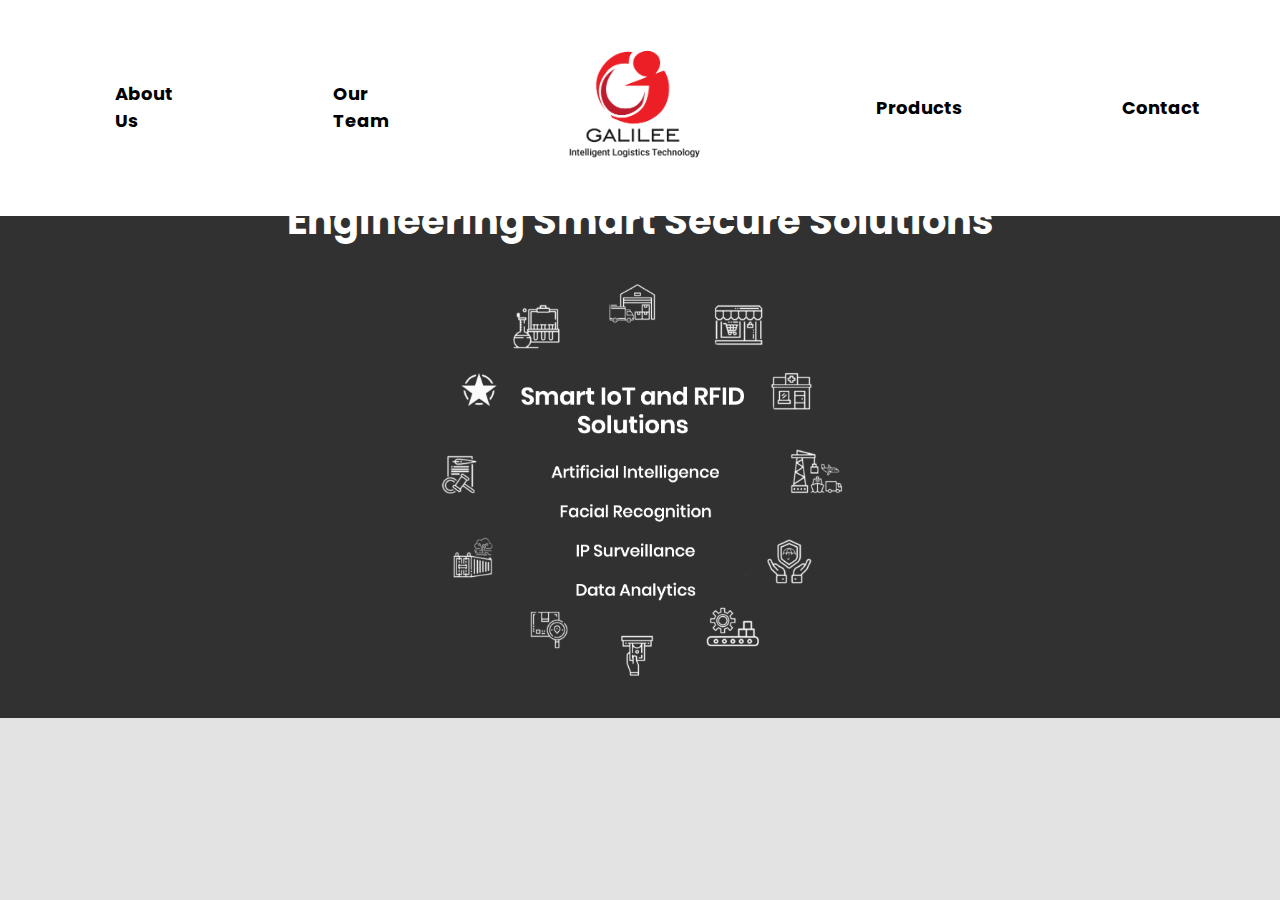
==== commit 55e86422: "Some changes." ====
--- a/index.html
+++ b/index.html
@@ -29,43 +29,41 @@
                 <li><a href="contact.html">Contact</a></li>
             </ul>
         </nav>
-        <div class="container">
-            <div class="content page">
-                <div class="tagline">Engineering Smart Secure Solutions</div>
-                <!--div class="circle-container">
-                    <div class="text">
-                        <h1>Smart IoT and RFID Solutions</h1>
-                        <div class="ai">
-                            <h2>
-                                Artificial Intelligence
-                            </h2>
-                        </div>
-                        <div class="fc">
-                            <h2>
-                                Facial Recognition
-                            </h2>
-                        </div>
-                        <div class="ip">
-                            <h2>
-                                IP Surveillance
-                            </h2>
-                        </div>
-                        <div class="da">
-                            <h2>
-                                Data Analytics
-                            </h2>
-                        </div>
+        <div class="content page">
+            <div class="tagline">Engineering Smart Secure Solutions</div>
+            <!--div class="circle-container">
+                <div class="text">
+                    <h1>Smart IoT and RFID Solutions</h1>
+                    <div class="ai">
+                        <h2>
+                            Artificial Intelligence
+                        </h2>
                     </div>
-                    <img class="deg0" src="images/circle/air-sea.png" alt="">
-                    <img class="deg90" src="images/circle/air-sea.png" alt="">
-                    <img class="deg180" src="images/circle/air-sea.png" alt="">
-                    <img class="deg270" src="images/circle/air-sea.png" alt="">
-                </div-->
-                <div class="image">
-                    <img src="images/LandingPage-2.png" alt="">
+                    <div class="fc">
+                        <h2>
+                            Facial Recognition
+                        </h2>
+                    </div>
+                    <div class="ip">
+                        <h2>
+                            IP Surveillance
+                        </h2>
+                    </div>
+                    <div class="da">
+                        <h2>
+                            Data Analytics
+                        </h2>
+                    </div>
                 </div>
+                <img class="deg0" src="images/circle/air-sea.png" alt="">
+                <img class="deg90" src="images/circle/air-sea.png" alt="">
+                <img class="deg180" src="images/circle/air-sea.png" alt="">
+                <img class="deg270" src="images/circle/air-sea.png" alt="">
+            </div-->
+            <div class="image">
+                <img src="images/LandingPage-2.png" alt="">
             </div>
         </div>
-        <script src="js/script.js"></script>
+    <script src="js/navbar.js"></script>
     </body>
 </html>
--- a/css/main.css
+++ b/css/main.css
@@ -8,12 +8,13 @@
 }
 
 body {
+    background-color: #E3E3E3;
 }
 
 nav {
     display: flex;
     position: fixed;
-    height: 20vh;
+    height: 24.0vh;
     justify-content: space-between;
     align-items: center;
     background: #FFF;
@@ -100,7 +101,8 @@
 
 .content .image img{
     filter: invert(1);
-    width: 42%;
+    max-width: 32vw;
+    height: auto;
 }
 /*
  *
@@ -158,32 +160,33 @@
 */
 
 .about-us-content {
-    padding: 16em 10em;
-}
-
-.about-us-content .tagline {
-    text-align: center;
-    margin-top: -4em;
-    padding-bottom: 1em;
+    padding: 12.5em 10em;
+}
+
+.red-tagline {
+    position: fixed;
+    left: 50%;
+    transform: translateX(-50%);
+    margin-top: 7.2em;
     font-size: 1.4em;
     font-weight: bold;
-    color: #848484;
+    color: #EC1F26;
 }
 
 .about-us-content .wrapper {
     display: grid;
-    grid-template-columns: 70% 30%;
+    grid-template-columns: 60% 40%;
     grid-row-gap: 1em;
 }
 
 .about-us-content h2 {
-    font-size: 1.5em;
+    font-size: 1.8em;
     text-align: left;
 }
 
 .about-us-content p {
-    padding: 0.4em 1em;
-    padding-right: 6em;
+    padding: 0.4em 0;
+    padding-right: 8em;
     font-size: 0.9em;
 }
 
@@ -202,7 +205,7 @@
 }
 
 .our-clientele {
-    padding: 1em;
+    padding: 2em;
     text-align: center;
 }
 
@@ -217,9 +220,10 @@
 
 
 .about-us-content .partners {
-    display: inline;
+    display: absolute;
     text-align: center;
     font-size: 1.5em;
+    margin-top: -10em;
     padding: 1em 0;
 }
 
@@ -227,27 +231,28 @@
     display: flex;
     flex-direction: row;
     justify-content: space-between;
-    padding: 2em 8em;
-}
-
-.about-us-content .partners .column {
-}
-
-.about-us-content .partners .camfy {
-}
-
-.about-us-content .partners .eyeseal {
+    padding: 1em 14.0em;
+}
+
+.partners .camfy img {
+    margin-left: 2em;
+    width: 75%;
+}
+
+.partners .eyeseal img {
+    width: 75%;
 }
 
 .our-team-content {
-    padding: 14em 8em;
+    padding: 12em 8em;
 }
 
 .our-team-content .tagline {
     text-align: center;
+    padding-top: 0.2em;
     font-size: 1.4em;
     font-weight: bold;
-    color: #848484;
+    color: #EC1F26;
 }
 
 .our-team-content h2 {
@@ -260,7 +265,7 @@
 }
 
 .our-team-content .profile-heads {
-    padding-top: 4em;
+    padding-top: 2em;
 }
 
 .card-wrapper {
@@ -372,7 +377,7 @@
 }
 
 .ganesh h3 {
-    font-size: 1.8em;
+    margin-top: 0.5em;
 }
 
 
@@ -466,9 +471,10 @@
 
 .products-content .tagline {
     text-align: center;
+    padding-top: 0.2em;
     font-size: 1.4em;
     font-weight: bold;
-    color: #848484;
+    color: #EC1F26;
 }
 
 .products-content .title-line {
@@ -505,7 +511,7 @@
     text-align: center;
     justify-content: space-between;
     color: #313131;
-    background-color: #E1E1E1;
+    background-color: #EBEEF8;
     border-radius: 10px;
     padding: 2em;
     box-shadow: 0px 10px 5px #B2BEC3;
@@ -519,6 +525,7 @@
 }
 
 .prod-card img {
+    border: 1px solid black;
 }
 
 .product-list button {
@@ -549,12 +556,11 @@
 }
 
 .sanitiser .title {
-    font-size: 1.2em;
+    font-size: 1.38em;
 }
 
 .sanitiser img {
-    width: 75%;
-    padding: 0.5em;
+    width: 85%;
 }
 
 .i-inventory img {
@@ -563,17 +569,14 @@
 
 .i-trailer img {
     width: 100%;
-    padding: 2.5em;
 }
 
 .i-cits img {
     width: 78%;
-    padding: 1.0em;
 }
 
 .smart-store img {
     width: 100%;
-    padding: 1.0em;
 }
 
 .products-content .modal {
@@ -622,7 +625,6 @@
 }
 
 .hamburger {
-    display: none;
 }
 
 
@@ -672,14 +674,15 @@
 */
 
 .contact-content {
-    padding: 10em 10em;
+    padding: 12em 10em;
 }
 
 .contact-content .tagline {
     text-align: center;
+    padding-top: 0.2em;
     font-size: 1.4em;
     font-weight: bold;
-    color: #848484;
+    color: #EC1F26;
 }
 
 .contact-content h2 {
@@ -688,6 +691,7 @@
 }
 
 .contact-content .address {
+    text-align: center;
     font-size: 1.2em;
     padding: 1em 1em;
     width: 50%;
@@ -695,6 +699,7 @@
 }
 
 .contact-content .phone-email {
+    text-align: center;
     font-size: 1.2em;
     padding: 0 1em;
     width: 50%;
@@ -747,6 +752,7 @@
     }
 
     .hamburger {
+        display: block;
         z-index: 5;
         position: fixed;
         cursor: pointer;
@@ -970,7 +976,7 @@
     .line {
         width: 32px;
         height: 4px;
-        background: white;
+        background: gray;
         margin: 8px;
     }
 
@@ -980,7 +986,8 @@
     }
 
     .hamburger {
-        z-index: 5;
+        display: block;
+        z-index: 1;
         position: fixed;
         cursor: pointer;
         right: 15%;
@@ -994,7 +1001,8 @@
         height: 100vh;
         width: 40%;
         padding: 8em 1em;
-        background: rgba(0, 0, 0, 0.8);
+        background: rgba(230, 230, 230, 0.8);
+        justify-content: center;
         flex-direction: column;
         transform: translateX(100%);
         transition: transform 0.5s ease-in;
@@ -1008,21 +1016,18 @@
         opacity: 0;
     }
 
+    .nav-links-2 {
+        justify-content: flex-end;
+    }
+
 
     .nav-logo img {
+        position: absolute;
         padding: 0;
-        margin-left: 2em;
         width: 25%;
     }
 
     .content .text {
-        color: #FFF;
-        position: absolute;
-        background: rgba(0, 0, 0, 0.35);
-        top: 30%;
-        left: 0%;
-        margin: 0em 0em;
-        width: 100%;
     }
 
     .content h1 {
@@ -1030,26 +1035,6 @@
         font-size: 1.8em;
         text-align: center;
         padding-bottom: 0.4em;
-    }
-
-    .content .ai {
-        padding: 0.6em 1.5em;
-        font-size: 1em;
-    }
-
-    .content .fc {
-        padding: 0.6em 1.5em;
-        font-size: 1em;
-    }
-
-    .content .ip {
-        padding: 0.6em 1.5em;
-        font-size: 1em;
-    }
-
-    .content .da {
-        padding: 0.6em 1.5em;
-        font-size: 1em;
     }
 
     .our-clientele img {
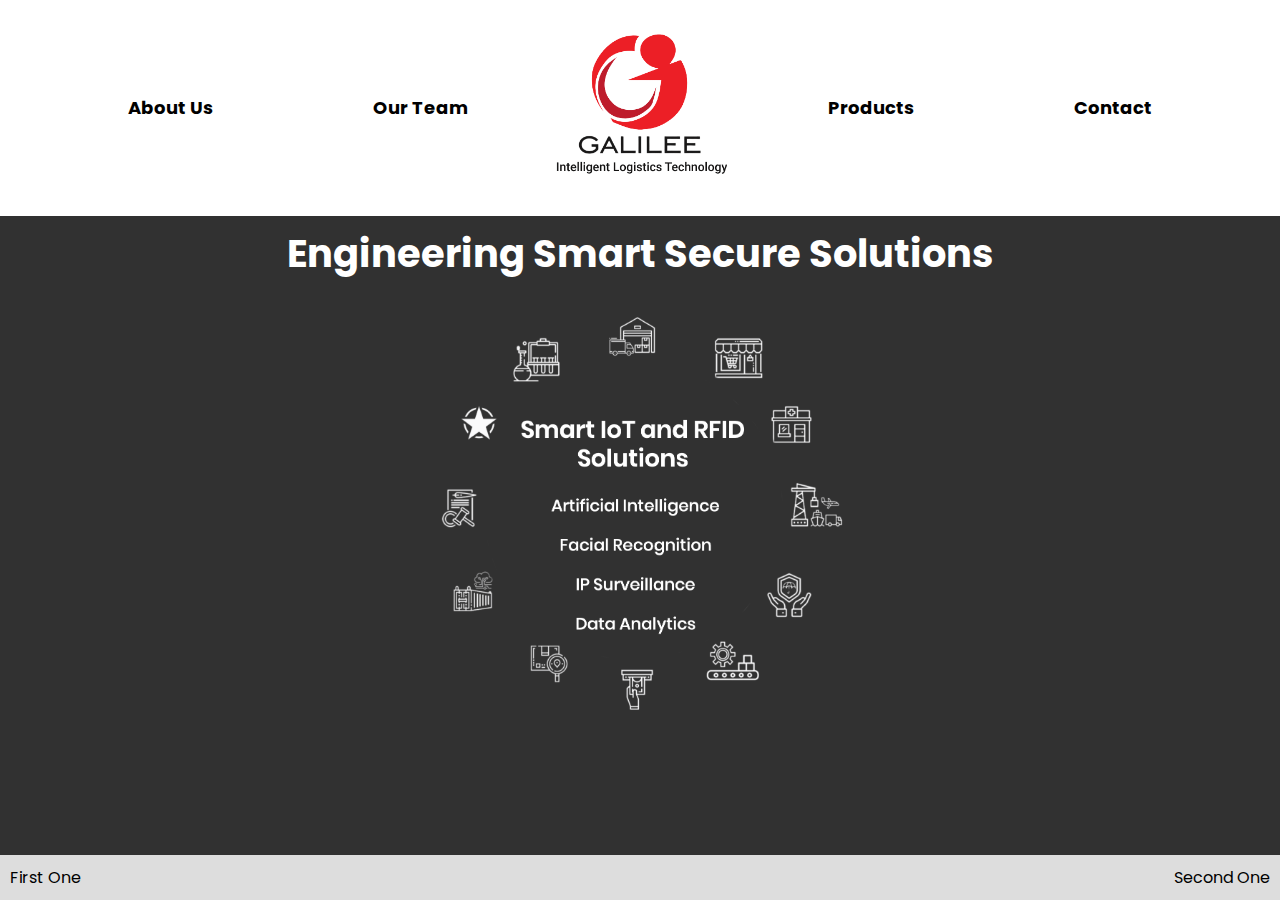
==== commit 08a1cc33: "Saving checkpoint." ====
--- a/index.html
+++ b/index.html
@@ -9,22 +9,20 @@
         <title>Gilttech</title>
     </head>
     <body>
-        <nav>
+        <nav class="navbar">
             <div class="hamburger">
                 <div class="line"></div>
                 <div class="line"></div>
                 <div class="line"></div>
             </div>
-            <ul class="nav-links nav-links-1">
-                <li><a href="about.html">About Us</a></li>
-                <li><a href="team.html">Our Team</a></li>
-            </ul>
-            <div class="nav-logo">
-                <a href="index.html">
-                    <img src="images/Logo_black.png" alt="Brand logo">
-                </a>
-            </div>
-            <ul class="nav-links nav-links-2">
+            <ul class="nav-links">
+                <li class="about"><a href="about.html">About Us</a></li>
+                <li class="team"><a href="team.html">Our Team</a></li>
+                <div class="nav-logo">
+                    <a href="index.html">
+                        <img src="images/Logo_black.png" alt="Brand logo">
+                    </a>
+                </div>
                 <li><a href="products.html">Products</a></li>
                 <li><a href="contact.html">Contact</a></li>
             </ul>
@@ -63,6 +61,16 @@
             <div class="image">
                 <img src="images/LandingPage-2.png" alt="">
             </div>
+            <div class="footer-nav">
+            </div>
+        </div>
+        <div class="bnav">
+            <div class="bnav-item">
+                First One
+            </div>
+            <div class="bnav-item bnav-right">
+                Second One
+            </div>
         </div>
     <script src="js/navbar.js"></script>
     </body>
--- a/css/main.css
+++ b/css/main.css
@@ -8,42 +8,46 @@
 }
 
 body {
-    background-color: #E3E3E3;
+    background-color: #313131;
+    overflow-x: hidden;
+    margin-bottom: 50px;
 }
 
 nav {
     display: flex;
     position: fixed;
-    height: 24.0vh;
-    justify-content: space-between;
     align-items: center;
     background: #FFF;
+    text-align: center;
     z-index: 1;
     width: 100%;
+    height: 24vh;
 }
 
 .nav-logo {
-    flex: 0 1 20vw;
-    text-align: center;
+    position: absolute;
 }
 
 .nav-logo img {
-    width: 58%;
+    width: 55%;
 }
 
 .nav-links {
     display: flex;
-    flex: 0 0 34vw;
-}
-
-.nav-links-1 {
-    justify-content: flex-end;
-}
-
+    justify-content: space-around;
+    align-items: center;
+    width: 100%;
+    padding: 3.0em;
+}
 
 .nav-links li {
     list-style: none;
     margin: 0 5rem;
+    justify-content: space-around;
+}
+
+.nav-links .team {
+    margin-right: auto;
 }
 
 .nav-links a {
@@ -67,13 +71,10 @@
     width: 100%;
 }
 
-.page {
-}
-
 .content {
     position: relative;
     background: #313131;
-    padding-top: 11.5em;
+    padding-top: calc(24vh + 0.1em);
 }
 
 
@@ -104,348 +105,25 @@
     max-width: 32vw;
     height: auto;
 }
-/*
- *
-.content .ai {
+
+.bnav {
+    position: fixed;
+    bottom: 0;
+    left: 0;
     width: 100%;
-    height: auto;
-    font-size: 1.2em;
-    display: inline-block;
-    padding: 0.6em 8em;
-}
-.content .ai img {
-    width: 12%;
+    background: #DDD;
+}
+
+.bnav-item {
+    position: relative;
+    padding: 10px;
+    float: left;
+    outline: none;
+    display: block;
+}
+
+.bnav-right {
     float: right;
-}
-
-.content .fc {
-    width: 100%;
-    height: auto;
-    font-size: 1.2em;
-    display: inline-block;
-    padding: 0.6em 8em;
-}
-
-.content .fc img {
-    width: 12%;
-    float: right;
-}
-
-.content .da {
-    width: 100%;
-    height: auto;
-    font-size: 1.2em;
-    display: inline-block;
-    padding: 0.6em 8em;
-}
-
-.content .da img {
-    width: 12%;
-    float: right;
-}
-
-.content .ip {
-    width: 100%;
-    height: auto;
-    font-size: 1.2em;
-    display: inline-block;
-    padding: 0.6em 8em;
-}
-
-.content .ip img {
-    width: 12%;
-    float: right;
-}
-
-*/
-
-.about-us-content {
-    padding: 12.5em 10em;
-}
-
-.red-tagline {
-    position: fixed;
-    left: 50%;
-    transform: translateX(-50%);
-    margin-top: 7.2em;
-    font-size: 1.4em;
-    font-weight: bold;
-    color: #EC1F26;
-}
-
-.about-us-content .wrapper {
-    display: grid;
-    grid-template-columns: 60% 40%;
-    grid-row-gap: 1em;
-}
-
-.about-us-content h2 {
-    font-size: 1.8em;
-    text-align: left;
-}
-
-.about-us-content p {
-    padding: 0.4em 0;
-    padding-right: 8em;
-    font-size: 0.9em;
-}
-
-.our-usp {
-    padding: 0.8em 0em;
-}
-
-.our-usp ul {
-    padding-left: 0.9em;
-    font-size: 0.9em;
-}
-
-.our-usp ul li {
-    list-style: disc inside;
-    line-height: 3em;
-}
-
-.our-clientele {
-    padding: 2em;
-    text-align: center;
-}
-
-.our-clientele h2 {
-    text-align: center;
-}
-
-.our-clientele img {
-    padding: 1em;
-    width: 50em;
-}
-
-
-.about-us-content .partners {
-    display: absolute;
-    text-align: center;
-    font-size: 1.5em;
-    margin-top: -10em;
-    padding: 1em 0;
-}
-
-.about-us-content .partners-logos {
-    display: flex;
-    flex-direction: row;
-    justify-content: space-between;
-    padding: 1em 14.0em;
-}
-
-.partners .camfy img {
-    margin-left: 2em;
-    width: 75%;
-}
-
-.partners .eyeseal img {
-    width: 75%;
-}
-
-.our-team-content {
-    padding: 12em 8em;
-}
-
-.our-team-content .tagline {
-    text-align: center;
-    padding-top: 0.2em;
-    font-size: 1.4em;
-    font-weight: bold;
-    color: #EC1F26;
-}
-
-.our-team-content h2 {
-    font-size: 2em;
-    text-align: left;
-}
-
-.our-team-content section {
-    background-color: #FFF;
-}
-
-.our-team-content .profile-heads {
-    padding-top: 2em;
-}
-
-.card-wrapper {
-    display: grid;
-    grid-template-columns: 33% 33% 33%;
-    grid-row-gap: 1.8em;
-    grid-column-gap: 2em;
-}
-
-.card {
-    width: 80%;
-    padding: 2em;
-    background-color: #EBEEF8;
-    display: flex;
-    flex-direction: column;
-    align-items: center;
-    text-align: center;
-    justify-content: space-around;
-    box-shadow: .5rem .5rem 3rem rgba(0, 0, 0, 0.2);
-}
-
-.card .profile-img {
-    width: 12rem;
-    height: 12rem;
-    border-radius: 80%;
-    margin-top: 0rem;
-    border: 1px solid #EBEEF8;
-}
-
-.card h3 {
-    text-align: center;
-    font-size: 2.0rem;
-    padding: 0.4em;
-    color: #333;
-    margin: 0.3rem 0;
-}
-
-.job-title {
-    color: #575757;
-    font-size: 1.2rem;
-}
-
-.card .bio {
-    margin-top: 2.5em;
-    padding: 1em 2em;
-    color: #FFF;
-    font-weight: bold;
-    font-size: 0.9em;
-    background-color: #C0392B;
-    border-radius: 2em;
-    cursor: pointer;
-}
-
-.sudhendra h3 {
-    font-size: 1.5rem;
-}
-
-.sudhendra .profile-img {
-}
-
-.arul .profile-img {
-}
-
-.arul h3 {
-    font-size: 1.5rem;
-}
-
-.arul .job-title {
-    margin-top: 1em;
-}
-
-.arul .bio {
-}
-
-.vedpal h3 {
-    font-size: 1.8rem;
-}
-
-.vedpal .job-title {
-}
-
-.namrata .profile-img {
-}
-
-.namrata h3 {
-}
-
-.namrata .job-title {
-}
-
-.uma .profile-img {
-}
-
-.uma h3 {
-}
-
-
-.uma .job-title {
-}
-
-.dipankar .profile-img {
-}
-
-.dipankar h3 {
-    font-size: 1.8em;
-}
-
-.ganesh .profile-img {
-}
-
-.ganesh h3 {
-    margin-top: 0.5em;
-}
-
-
-.card .about {
-    padding: 0.3rem 2.0rem;
-    background-color: #445AE3;
-    border-radius: 2rem;
-    margin: 1rem 0;
-    text-transform: uppercase;
-    color: #EEE;
-    font-size: 1.2rem;
-}
-
-
-.our-team-content .modal {
-    position: fixed;
-    top: 50%;
-    left: 50%;
-    transform: translate(-50%, -50%) scale(0);
-    transition: 200ms ease-in-out;
-    border: 1px solid black;
-    border-radius: 10px;
-    z-index: 10;
-    padding: 1em 1em;
-    background-color: white;
-    width: 85%;
-    max-height: 85%;
-    overflow-y: auto;
-}
-
-.our-team-content .modal ol {
-    margin-left: 1.8em;
-}
-
-.our-team-content .modal ul {
-    margin-left: 1.8em;
-}
-
-.our-team-content .modal.active {
-    transform: translate(-50%, -50%) scale(1);
-}
-
-.our-team-content .modal-header {
-    padding: 1em 1.5em;
-    display: flex;
-    justify-content: space-between;
-    align-items: center;
-    border-bottom: 1px solid black;
-}
-
-.our-team-content .modal-title {
-    font-size: 1.5rem;
-    font-weight: bold;
-}
-
-.our-team-content .close-button {
-    cursor: pointer;
-    border: none;
-    outline: none;
-    background: none;
-    font-size: 1.25rem;
-    font-weight: bold;
-}
-
-.our-team-content .modal-body {
-    padding: 1em 1.5em;
-    font-size: 0.9rem;
-    color: #313131;
 }
 
 #overlay {
@@ -465,278 +143,22 @@
     opacity: 1;
 }
 
-.products-content {
-    padding: 12em 8em;
-}
-
-.products-content .tagline {
-    text-align: center;
-    padding-top: 0.2em;
-    font-size: 1.4em;
-    font-weight: bold;
-    color: #EC1F26;
-}
-
-.products-content .title-line {
-    display: flex;
-    flex-direction: row;
-    justify-content: space-between;
-}
-
-.products-content .title-line .title {
-    font-size: 1.5em;
-}
-
-.products-content .download {
-    font-size: 0.8em;
-}
-
-.products-content .download a{
-    text-decoration: none;
-    color: #205497;
-}
-
-.product-list {
-    padding-top: 1em;
-    display: grid;
-    grid-template-columns: 1fr 1fr 1fr;
-    grid-column-gap: 4em;
-    grid-row-gap: 4em;
-}
-
-.product-list .prod-card {
-    display: flex;
-    flex-direction: column;
-    align-items: center;
-    text-align: center;
-    justify-content: space-between;
-    color: #313131;
-    background-color: #EBEEF8;
-    border-radius: 10px;
-    padding: 2em;
-    box-shadow: 0px 10px 5px #B2BEC3;
-    text-align: center;
-}
-
-.prod-card .title {
-    font-size: 1.5em;
-    font-weight: bold;
-    padding: 0.6em;
-}
-
-.prod-card img {
-    border: 1px solid black;
-}
-
-.product-list button {
-    font-size: 1.0em;
-    font-weight: bold;
-    border: none;
-    display: inline-block;
-    color: #FFF;
-    margin-top: 0.8em;
-    padding: 0.1em 0.5em;
-    padding-top: 0.4em;
-    border-radius: 5px;
-    background-color: #3498DB;
-    cursor: pointer;
-}
-
-.product-list button:hover {
-    box-shadow: 0px 6px 6px #313131;
-}
-
-.eye-seal img {
-    width: 100%;
-    padding: 2.5em;
-}
-
-.face-ai img {
-    width: 100%;
-}
-
-.sanitiser .title {
-    font-size: 1.38em;
-}
-
-.sanitiser img {
-    width: 85%;
-}
-
-.i-inventory img {
-    width: 90%;
-}
-
-.i-trailer img {
-    width: 100%;
-}
-
-.i-cits img {
-    width: 78%;
-}
-
-.smart-store img {
-    width: 100%;
-}
-
-.products-content .modal {
-    position: fixed;
-    top: 50%;
-    left: 50%;
-    transform: translate(-50%, -50%) scale(0);
-    transition: 200ms ease-in-out;
-    border: 1px solid black;
-    border-radius: 10px;
-    z-index: 10;
-    padding: 1em 1em;
-    background-color: #FFF;
-    width: 80%;
-}
-
-.products-content .modal .desc {
-    text-align: left;
-    padding-bottom: 1em;
-}
-
-.products-content .modal .advantage {
-    text-align: left;
-    margin-left: 2em;
-}
-
-.modal .download-button {
-    background-color: #000;
-    border-radius: 2em;
-    padding: 0.6em 0.8em;
-    color: #FFF;
-    position: absolute;
-    font-size: 0.9em;
-    right: 3%;
-    top: 4%;
-    cursor: pointer;
-}
-
-.modal .download-button a{
-    text-decoration: none;
-    color: #FFF;
-}
-
-.products-content .modal.active {
-    transform: translate(-50%, -50%) scale(1);
-}
-
 .hamburger {
-}
-
-
-/*
-.product .title {
-    text-align: center;
-    font-weight: bold;
-    font-size: 1.4em;
-}
-
-
-.product .advantage ul li{
-    margin-left: 0.8em;
-    list-style: disc;
-}
-
-.face-ai .title,.desc,.advantage {
-    padding-top: 4.2em;
-}
-
-.i-inventory .title,.desc,.advantage {
-    padding-top: 3.6em;
-}
-
-.i-trailer .title,.desc,.advantage {
-    padding-top: 5.4em;
-}
-
-.i-cits .title,.desc,.advantage {
-    padding-top: 4.4em;
-}
-
-.smart-store .title,.desc,.advantage {
-    padding-top: 4.4em;
-}
-
-.product .more-details {
-    text-align: center;
-    font-weight: bold;
-    color: #2475BB;
-}
-
-.product .more-details a {
-    text-decoration: none;
-    color: #2475BB;
-}
-*/
-
-.contact-content {
-    padding: 12em 10em;
-}
-
-.contact-content .tagline {
-    text-align: center;
-    padding-top: 0.2em;
-    font-size: 1.4em;
-    font-weight: bold;
-    color: #EC1F26;
-}
-
-.contact-content h2 {
-    font-size: 2em;
-    text-align: center;
-}
-
-.contact-content .address {
-    text-align: center;
-    font-size: 1.2em;
-    padding: 1em 1em;
-    width: 50%;
-    margin: 0 auto;
-}
-
-.contact-content .phone-email {
-    text-align: center;
-    font-size: 1.2em;
-    padding: 0 1em;
-    width: 50%;
-    margin: 0 auto;
-}
-
-.phone-email .ids {
-    text-align: center;
-}
-
-.contact-content .sm-icons {
-    padding-top: 8em;
-    text-align: center;
-}
-
-.contact-content .sm-icons ul {
-    display: inline;
-}
-
-.contact-content .sm-icons ul li {
-    display: inline-block;
-    list-style: none;
-}
-
-.contact-content .mapouter {
-    display: inline-block;
-}
-
-.contact-content .sm-icons ul li img {
-    float: left;
-    padding: 1em 2em;
-    width: 100px;
-}
+    display: none;
+}
+
+
 
 @media screen and (max-width: 768px) {
-    body {
-        overflow-x: hidden;
+    .content {
+        padding-top: 8em;
+    }
+
+    .content .image img{
+        padding-top: 1em;
+        filter: invert(1);
+        max-width: 62vw;
+        height: auto;
     }
 
     .line {
@@ -746,6 +168,42 @@
         margin: 8px;
     }
 
+    nav {
+        height: 16vh;
+    }
+
+    .nav-logo img {
+        width: 42%;
+    }
+
+    .nav-links a {
+        font-size: 14px;
+    }
+
+    .nav-links {
+        padding: 0;
+        justify-content: space-around;
+    }
+
+    .nav-links li {
+        list-style: none;
+        margin: 0 3rem;
+    }
+
+
+    .content .tagline {
+        padding-top: 4vh;
+    }
+
+    .content .image img{
+        max-width: 56vw;
+    }
+
+    /*
+    nav {
+        max-height: 10vh;
+        position: fixed;
+    }
     nav {
         max-height: 10vh;
         position: fixed;
@@ -781,16 +239,14 @@
         opacity: 0;
     }
 
-
     .nav-logo img {
-        padding: 0;
-        margin-left: 2em;
         width: 30%;
     }
+    */
 
     .content .text {
         color: #FFF;
-        /*background: linear-gradient(to bottom right, rgba(255, 255, 255, 0.3), rgba(0, 0, 0, 0.3));*/
+        background: linear-gradient(to bottom right, rgba(255, 255, 255, 0.3), rgba(0, 0, 0, 0.3));
         background: rgba(0, 0, 0, 0.35);
         position: absolute;
         top: 30%;
@@ -816,156 +272,6 @@
         padding: 0.6em 1.5em;
     }
 
-    .our-clientele img {
-        padding-left: 2em;
-        width: 40em;
-    }
-
-    .about-us-content {
-        padding: 8em 2em;
-    }
-
-    .about-us-content .partners {
-        display: inline;
-        text-align: center;
-        font-size: 2em;
-        padding: 2em 0;
-    }
-
-    .about-us-content .partners .column {
-        float: left;
-        width: 50%;
-    }
-
-    .about-us-content .partners .camfy {
-        padding: 0.8em;
-    }
-
-    .about-us-content .partners .camfy img {
-        padding: 0;
-        width: 70%;
-    }
-
-    .about-us-content .partners .eyeseal {
-        padding: 0.8em;
-        margin-left: 0;
-    }
-
-    .about-us-content .partners .eyeseal img {
-        margin-left: 0;
-        width: 100%;
-    }
-
-    .our-team-content {
-        padding: 7.0em 2em;
-    }
-
-    .our-team-content section {
-        padding: 1rem;
-        background-color: #FFF;
-    }
-
-    .our-team-content .profile-heads {
-        padding: 2rem 0;
-        background-color: #FFF;
-    }
-
-    .card-wrapper {
-        display: flex;
-        align-items: center;
-        align-content: center;
-        flex-direction: column;
-    }
-
-    .card {
-        width: 26rem;
-        height: 10rem;
-        background-color: #EBEEF8;
-        display: flex;
-        flex-direction: column;
-        align-items: center;
-        justify-content: center;
-        margin: 4rem 0;
-        box-shadow: .5rem .5rem 3rem rgba(0, 0, 0, 0.2);
-    }
-
-    .card .profile-img {
-        width: 5rem;
-        height: 5rem;
-        border-radius: 20%;
-        margin-top: -6rem;
-        z-index: 3;
-        border: 1px solid #EBEEF8;
-    }
-
-    .card h3 {
-        text-align: center;
-        font-size: 1.5rem;
-        color: #333;
-        margin: 1.5rem 0;
-    }
-
-    .job-title {
-        color: #777;
-        font-size: 1.0rem;
-    }
-
-    .card .about {
-        padding: 0.3rem 1.8rem;
-        background-color: #445AE3;
-        border-radius: 2rem;
-        margin: 1rem 0;
-        text-transform: uppercase;
-        color: #EEE;
-        font-size: 0.8rem;
-    }
-
-    .our-team-content .modal {
-        position: fixed;
-        top: 50%;
-        left: 50%;
-        transform: translate(-50%, -50%) scale(0);
-        transition: 200ms ease-in-out;
-        border: 1px solid black;
-        border-radius: 10px;
-        z-index: 10;
-        padding: 1em 1em;
-        background-color: white;
-        width: 90%;
-        min-height: 75%;
-        overflow-y: scroll;
-    }
-
-    .our-team-content .modal ol {
-        margin-left: 1.8em;
-    }
-
-    .our-team-content .modal ul {
-        margin-left: 1.8em;
-    }
-
-    .our-team-content .modal.active {
-        transform: translate(-50%, -50%) scale(1);
-    }
-
-    .our-team-content .modal-header {
-        padding: 0.2em 1.2em;
-        display: flex;
-        justify-content: space-between;
-        align-items: center;
-        border-bottom: 1px solid black;
-    }
-
-    .our-team-content .modal-title {
-        font-size: 1.60rem;
-        font-weight: bold;
-    }
-
-    .our-team-content .modal-body {
-        position: absolute;
-        padding: 0.8em 1.2em;
-        font-size: 0.8rem;
-    }
 }
 
 @media screen and (max-width: 460px) {
@@ -980,6 +286,17 @@
         margin: 8px;
     }
 
+    .footer-nav {
+        position: fixed;
+        overflow: hidden;
+        z-index: 10;
+        background-color: #FFF;
+        width: 100%;
+        height: 2em;
+        bottom: 0;
+    }
+
+    /*
     nav {
         max-height: 10vh;
         position: fixed;
@@ -1026,9 +343,7 @@
         padding: 0;
         width: 25%;
     }
-
-    .content .text {
-    }
+   */
 
     .content h1 {
         padding-top: 0.6em;
@@ -1037,181 +352,11 @@
         padding-bottom: 0.4em;
     }
 
-    .our-clientele img {
-        position: relative;
-        overflow-x: hidden;
-        padding-left: 0;
-        width: 100vw;
-        left: -4%;
-    }
-
-    .about-us-content {
-        padding: 7.0em 1em;
-    }
-
-    .about-us-content h2 {
-        font-size: 1.5em;
-        text-align: center;
-    }
-
-    .about-us-content p {
-        font-size: 0.8em;
-        padding: 1.0em 0.8em;
-    }
-
-    .our-usp ul {
-        font-size: 0.8em;
-    }
-
-    .about-us-content .partners {
-        display: inline;
-        text-align: center;
-        font-size: 1.5em;
-        padding: 2em 0;
-    }
-
-    .about-us-content .partners .column {
-        float: none;
-        width: 70%;
-    }
-
-    .about-us-content .partners-logos {
-        display: flex;
-        justify-content: center;
-        flex-wrap: wrap;
-    }
-
-    .about-us-content .partners .camfy {
-        padding: 0 0;
-    }
-
-    .about-us-content .partners .eyeseal {
-        margin-left: 0;
-    }
-
-    .our-team-content {
-        padding: 5.0em 2em;
-    }
-
-    .our-team-content h2 {
-        font-size: 1.5em;
-        text-align: center;
-        padding-bottom: 0.5em;
-    }
-
-    .our-team-content section {
-        padding: 0.6rem;
-        background-color: #FFF;
-    }
-
-    .our-team-content .profile-heads {
-        padding: 1.8rem 0;
-        background-color: #FFF;
-    }
-
-    .card-wrapper {
-        display: flex;
-        align-items: center;
-        align-content: center;
-        flex-direction: column;
-    }
-
-    .card {
-        width: 100vw;
-        height: 6.5rem;
-        background-color: #EBEEF8;
-        display: flex;
-        flex-direction: column;
-        align-items: center;
-        justify-content: center;
-        margin: 3rem 0;
-        box-shadow: .5rem .5rem 2rem rgba(0, 0, 0, 0.2);
-    }
-
-    .card .profile-img {
-        width: 4rem;
-        height: 4rem;
-        border-radius: 20%;
-        margin-top: -6rem;
-        z-index: 3;
-        border: 1px solid #EBEEF8;
-    }
-
-    .card h3 {
-        text-align: center;
-        font-size: 1.2rem;
-        color: #333;
-        margin: 0.6rem 0;
-    }
-
-    .job-title {
-        color: #777;
-        font-size: 0.9rem;
-    }
-
-    .card .about {
-        padding: 0.3rem 1.5rem;
-        background-color: #445AE3;
-        border-radius: 2rem;
-        margin: 0.3rem 0;
-        text-transform: uppercase;
-        color: #EEE;
-        font-size: 0.6rem;
-    }
-
-    .our-team-content .modal {
-        position: fixed;
-        top: 50%;
-        left: 50%;
-        transform: translate(-50%, -50%) scale(0);
-        transition: 200ms ease-in-out;
-        border: 1px solid black;
-        border-radius: 10px;
-        z-index: 10;
-        padding: 1em 1em;
-        background-color: white;
-        width: 90%;
-        min-height: 75%;
-        overflow-y: scroll;
-    }
-
-    .our-team-content .modal ol {
-        margin-left: 1.8em;
-    }
-
-    .our-team-content .modal ul {
-        margin-left: 1.8em;
-    }
-
-    .our-team-content .modal.active {
-        transform: translate(-50%, -50%) scale(1);
-    }
-
-    .our-team-content .modal-header {
-        padding: 0.2em 1.2em;
-        display: flex;
-        justify-content: space-between;
-        align-items: center;
-        border-bottom: 1px solid black;
-    }
-
-    .our-team-content .modal-title {
-        font-size: 1.60rem;
-        font-weight: bold;
-    }
-
-    .our-team-content .modal-body {
-        position: absolute;
-        padding: 0.8em 1.2em;
-        font-size: 0.8rem;
-    }
-
-    .product-list {
+    .content .image img{
         padding-top: 1em;
-        display: grid;
-        grid-template-columns: 1fr 1fr 1fr;
-        grid-column-gap: 4em;
-        grid-row-gap: 4em;
+        filter: invert(1);
+        max-width: 84vw;
+        height: auto;
     }
 }
 
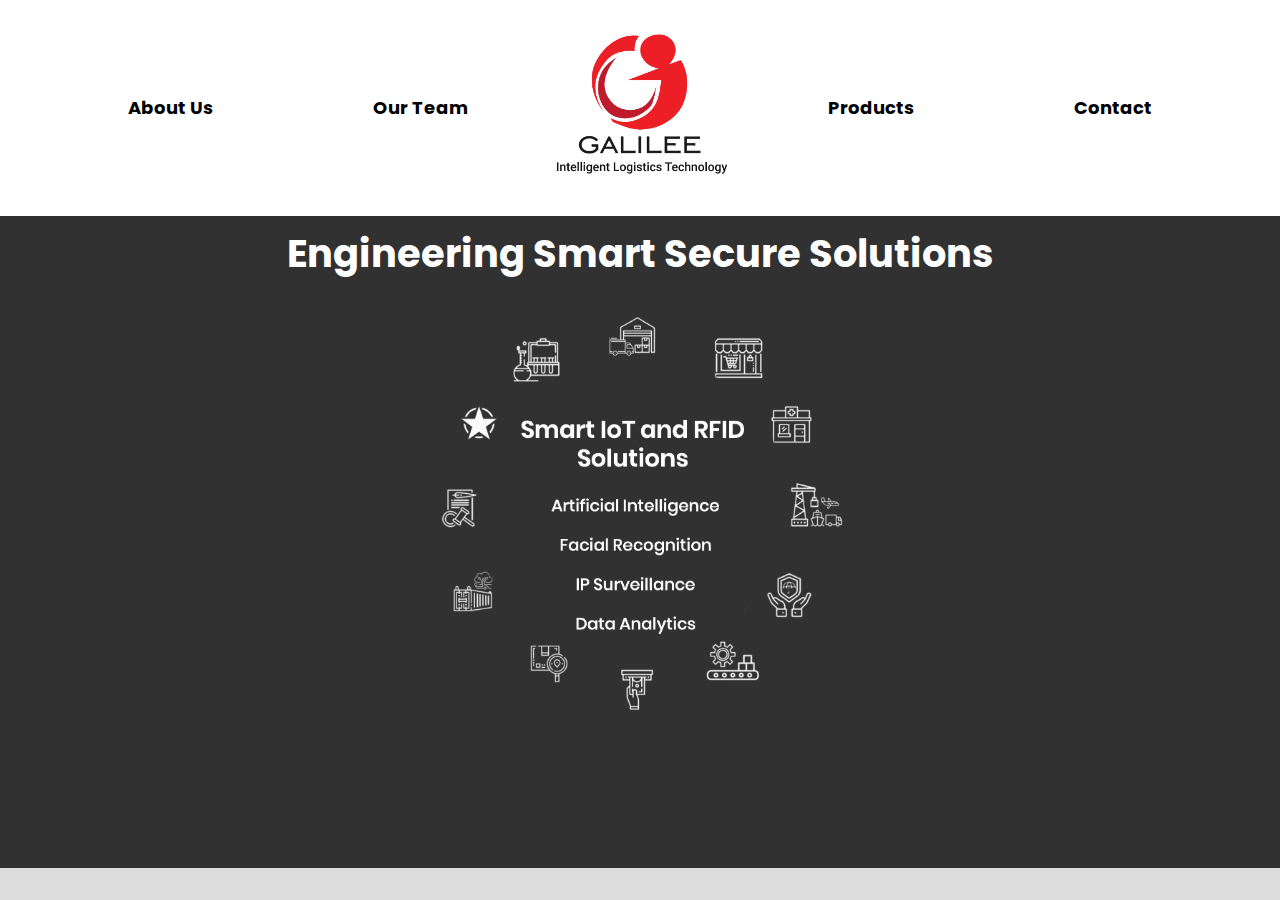
==== commit 5b3d7cee: "Exit for now." ====
--- a/index.html
+++ b/index.html
@@ -61,15 +61,21 @@
             <div class="image">
                 <img src="images/LandingPage-2.png" alt="">
             </div>
-            <div class="footer-nav">
-            </div>
         </div>
         <div class="bnav">
-            <div class="bnav-item">
-                First One
-            </div>
-            <div class="bnav-item bnav-right">
-                Second One
+            <div class="icon-wrapper">
+                <div class="about-us-icon">
+                    <a href="about.html"><img src="images/about-us-icon.png" alt=""></a>
+                </div>
+                <div class="our-team-icon">
+                    <a href="team.html"><img src="images/our-team-icon.png" alt=""></a>
+                </div>
+                <div class="products-icon">
+                    <a href="products.html"><img src="images/products-icon.png" alt=""></a>
+                </div>
+                <div class="contacts-icon">
+                    <a href="contacts.html"><img src="images/contact-us-icon.png" alt=""></a>
+                </div>
             </div>
         </div>
     <script src="js/navbar.js"></script>
--- a/css/main.css
+++ b/css/main.css
@@ -111,19 +111,39 @@
     bottom: 0;
     left: 0;
     width: 100%;
+    height: 2em;
     background: #DDD;
 }
 
-.bnav-item {
+.icon-wrapper {
+    padding: 0 2em;
     position: relative;
-    padding: 10px;
-    float: left;
-    outline: none;
-    display: block;
-}
-
-.bnav-right {
-    float: right;
+    display: flex;
+    flex-wrap: nowrap;
+    justify-content: space-evenly;
+}
+
+.about-us-icon {
+    width: 10%;
+}
+
+.about-us-icon img {
+    width: 8%;
+}
+
+.our-team-icon {
+}
+
+.our-team-icon img {
+    width: 22%;
+}
+
+.products-icon img {
+    width: 6%;
+}
+
+.contacts-icon img {
+    width: 8%;
 }
 
 #overlay {
@@ -286,16 +306,6 @@
         margin: 8px;
     }
 
-    .footer-nav {
-        position: fixed;
-        overflow: hidden;
-        z-index: 10;
-        background-color: #FFF;
-        width: 100%;
-        height: 2em;
-        bottom: 0;
-    }
-
     /*
     nav {
         max-height: 10vh;
